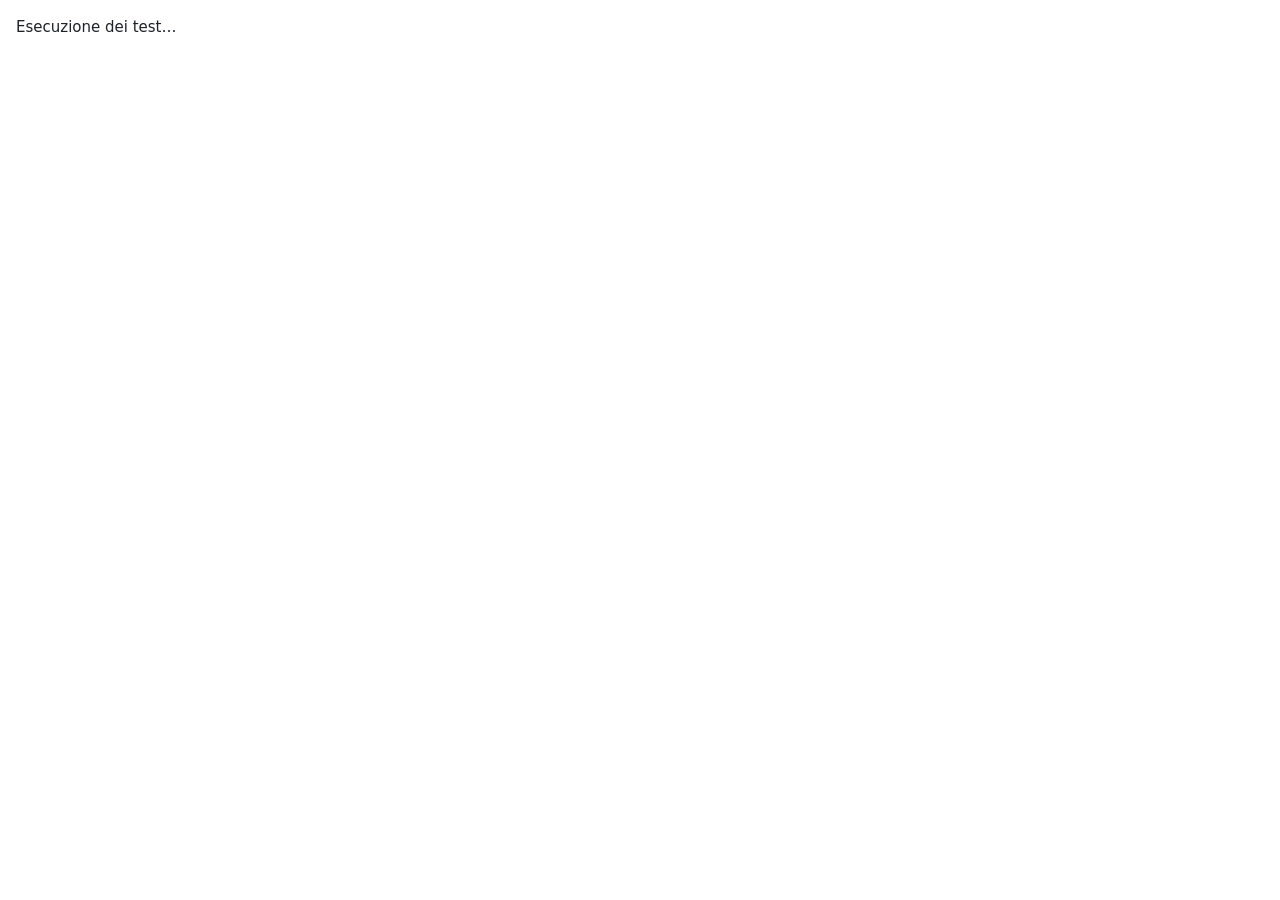
==== tests/index.html @ bf32a1ec "Aggiunge lettura del codice ISO Fanuc per il tornio con allarmi di sintassi 1001-1013 e test" ====
<!DOCTYPE html>
<html lang="it">
<head>
  <meta charset="utf-8">
  <meta name="viewport" content="width=device-width, initial-scale=1">
  <title>Test Toleranza0</title>
  <style>
    body { font: 15px/1.5 system-ui, sans-serif; margin: 16px; background: #fff; color: #1c2329; }
    ul { list-style: none; padding: 0; }
    .ok { color: #1a7f37; }
    .fail { color: #c62828; }
    code { color: #1c2329; }
  </style>
</head>
<body>
  <div id="results">Esecuzione dei test…</div>
  <script type="module">
    import { run } from './runner.js';
    import './parser.test.js';
    import { registerExampleTests } from './examples.test.js';

    const list = await (await fetch('../examples/index.json')).json();
    const examples = await Promise.all(list.map(async ({ file }) => ({
      file,
      text: await (await fetch(`../examples/${file}`)).text()
    })));
    registerExampleTests(examples);
    run(document.getElementById('results'));
  </script>
</body>
</html>
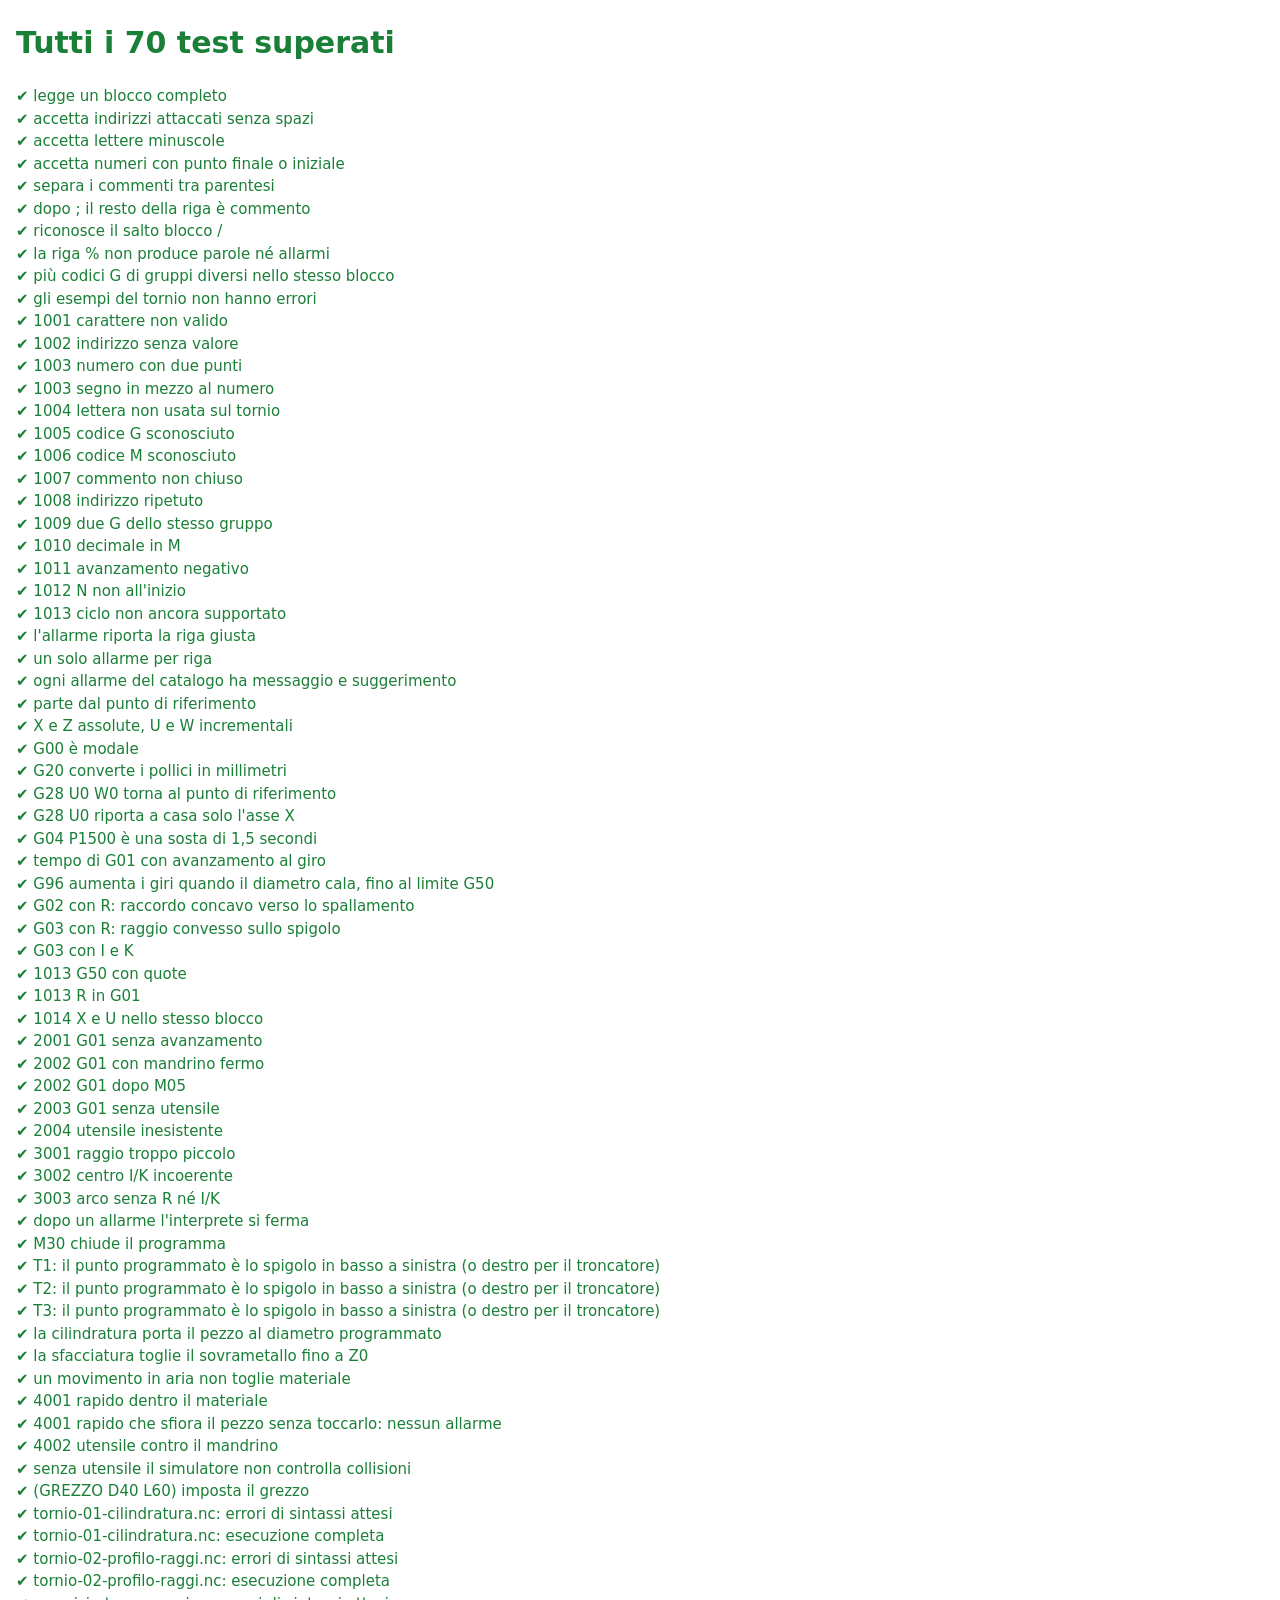
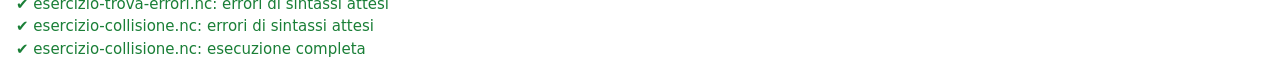
==== commit ed9be7dc: "Aggiorna gli esempi con il grezzo, aggiunge l'esercizio sulla collisione e prova tutti gli esempi pe" ====
--- a/tests/index.html
+++ b/tests/index.html
@@ -17,6 +17,8 @@
   <script type="module">
     import { run } from './runner.js';
     import './parser.test.js';
+    import './interpreter.test.js';
+    import './simulator.test.js';
     import { registerExampleTests } from './examples.test.js';
 
     const list = await (await fetch('../examples/index.json')).json();
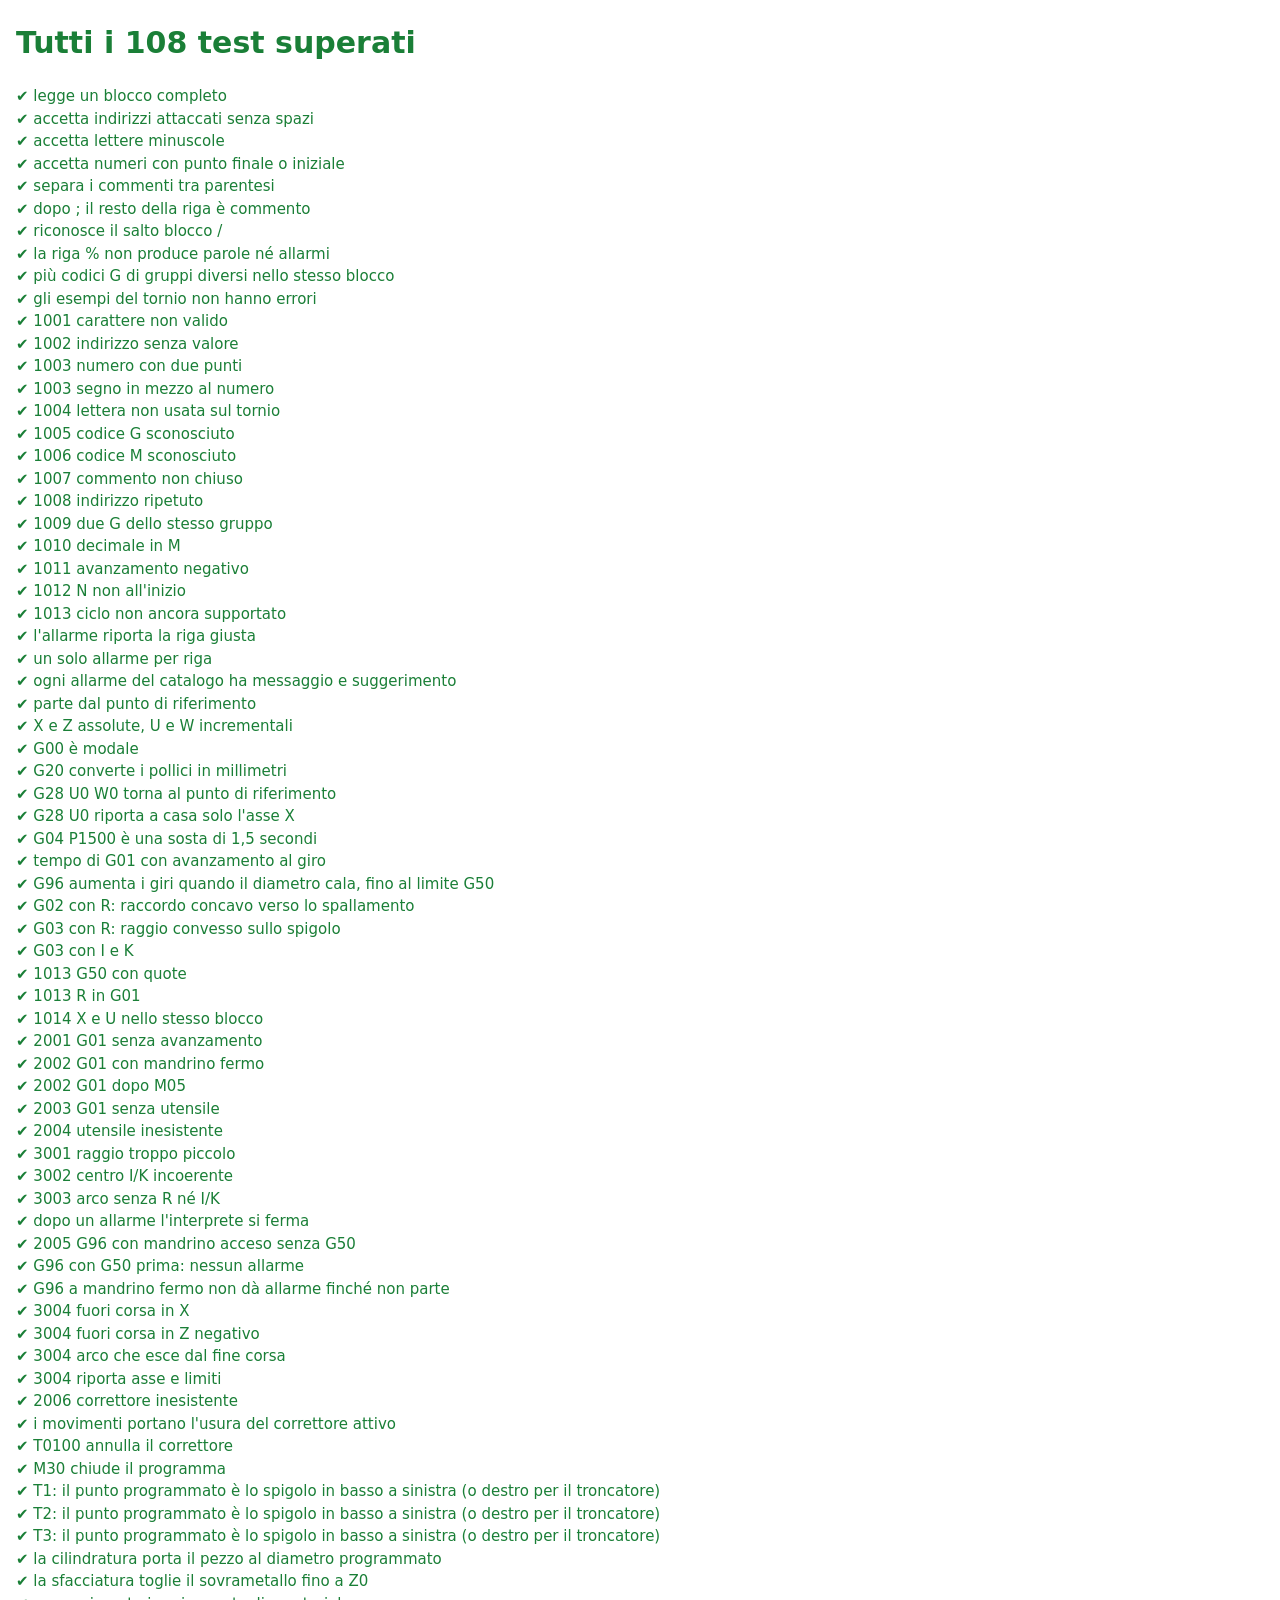
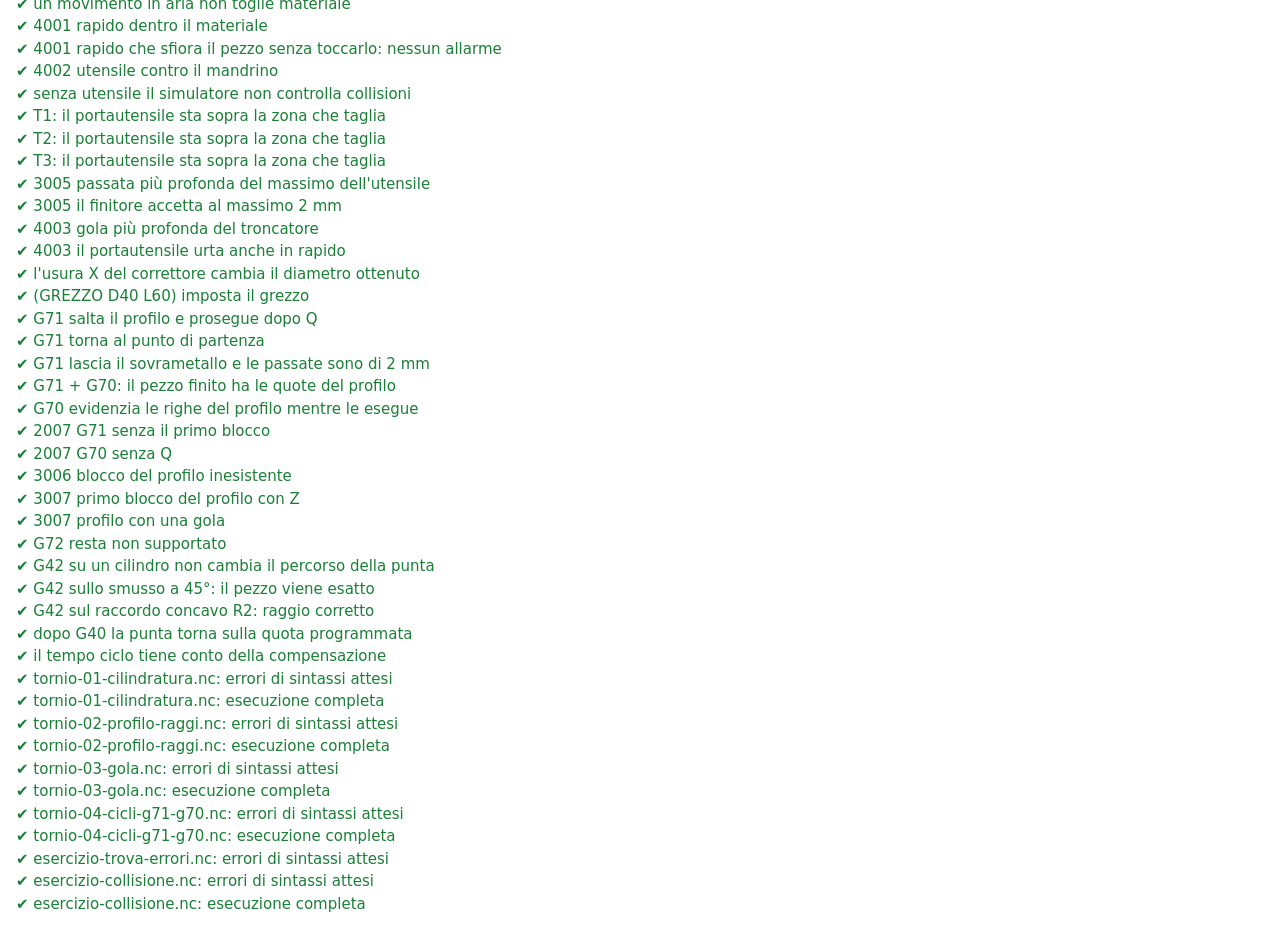
==== commit cd0388bf: "Aggiunge l'esempio con G71, G70 e G42 e i test di cicli e compensazione" ====
--- a/tests/index.html
+++ b/tests/index.html
@@ -19,6 +19,7 @@
     import './parser.test.js';
     import './interpreter.test.js';
     import './simulator.test.js';
+    import './cycles.test.js';
     import { registerExampleTests } from './examples.test.js';
 
     const list = await (await fetch('../examples/index.json')).json();
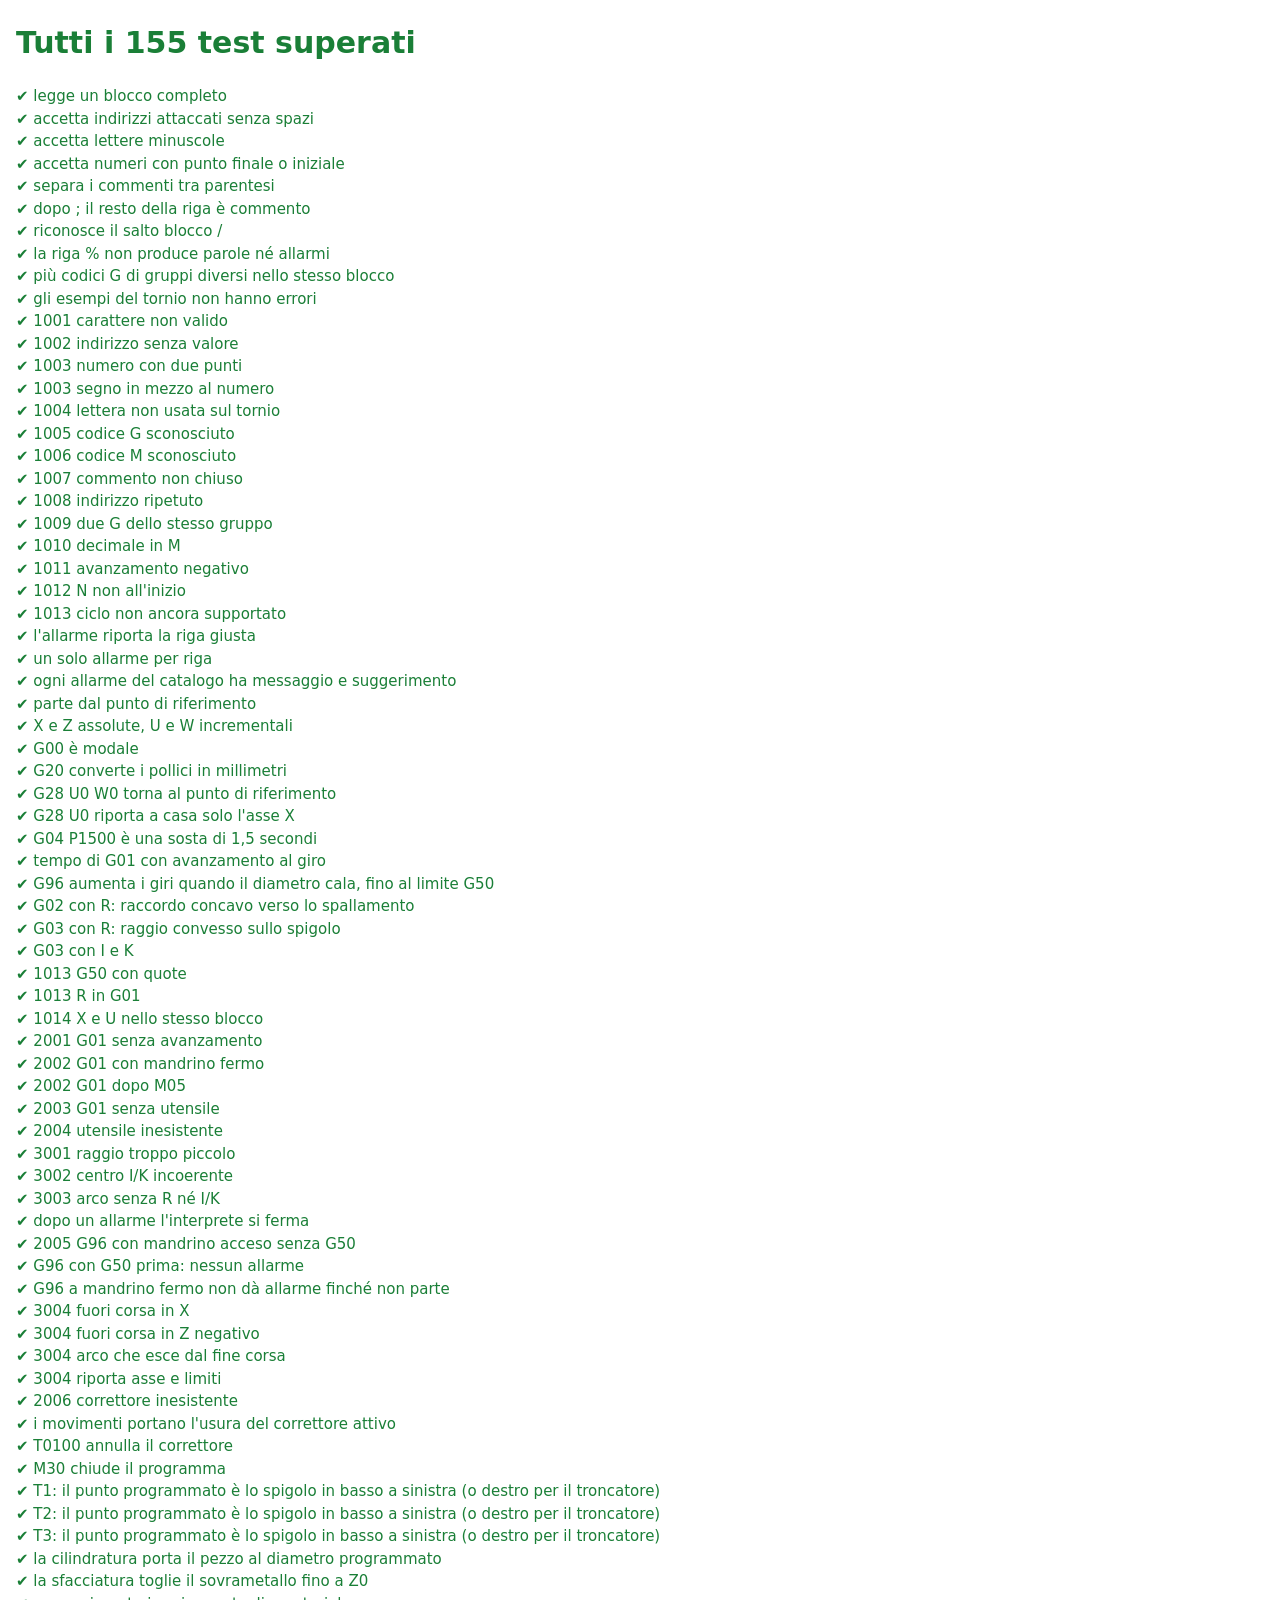
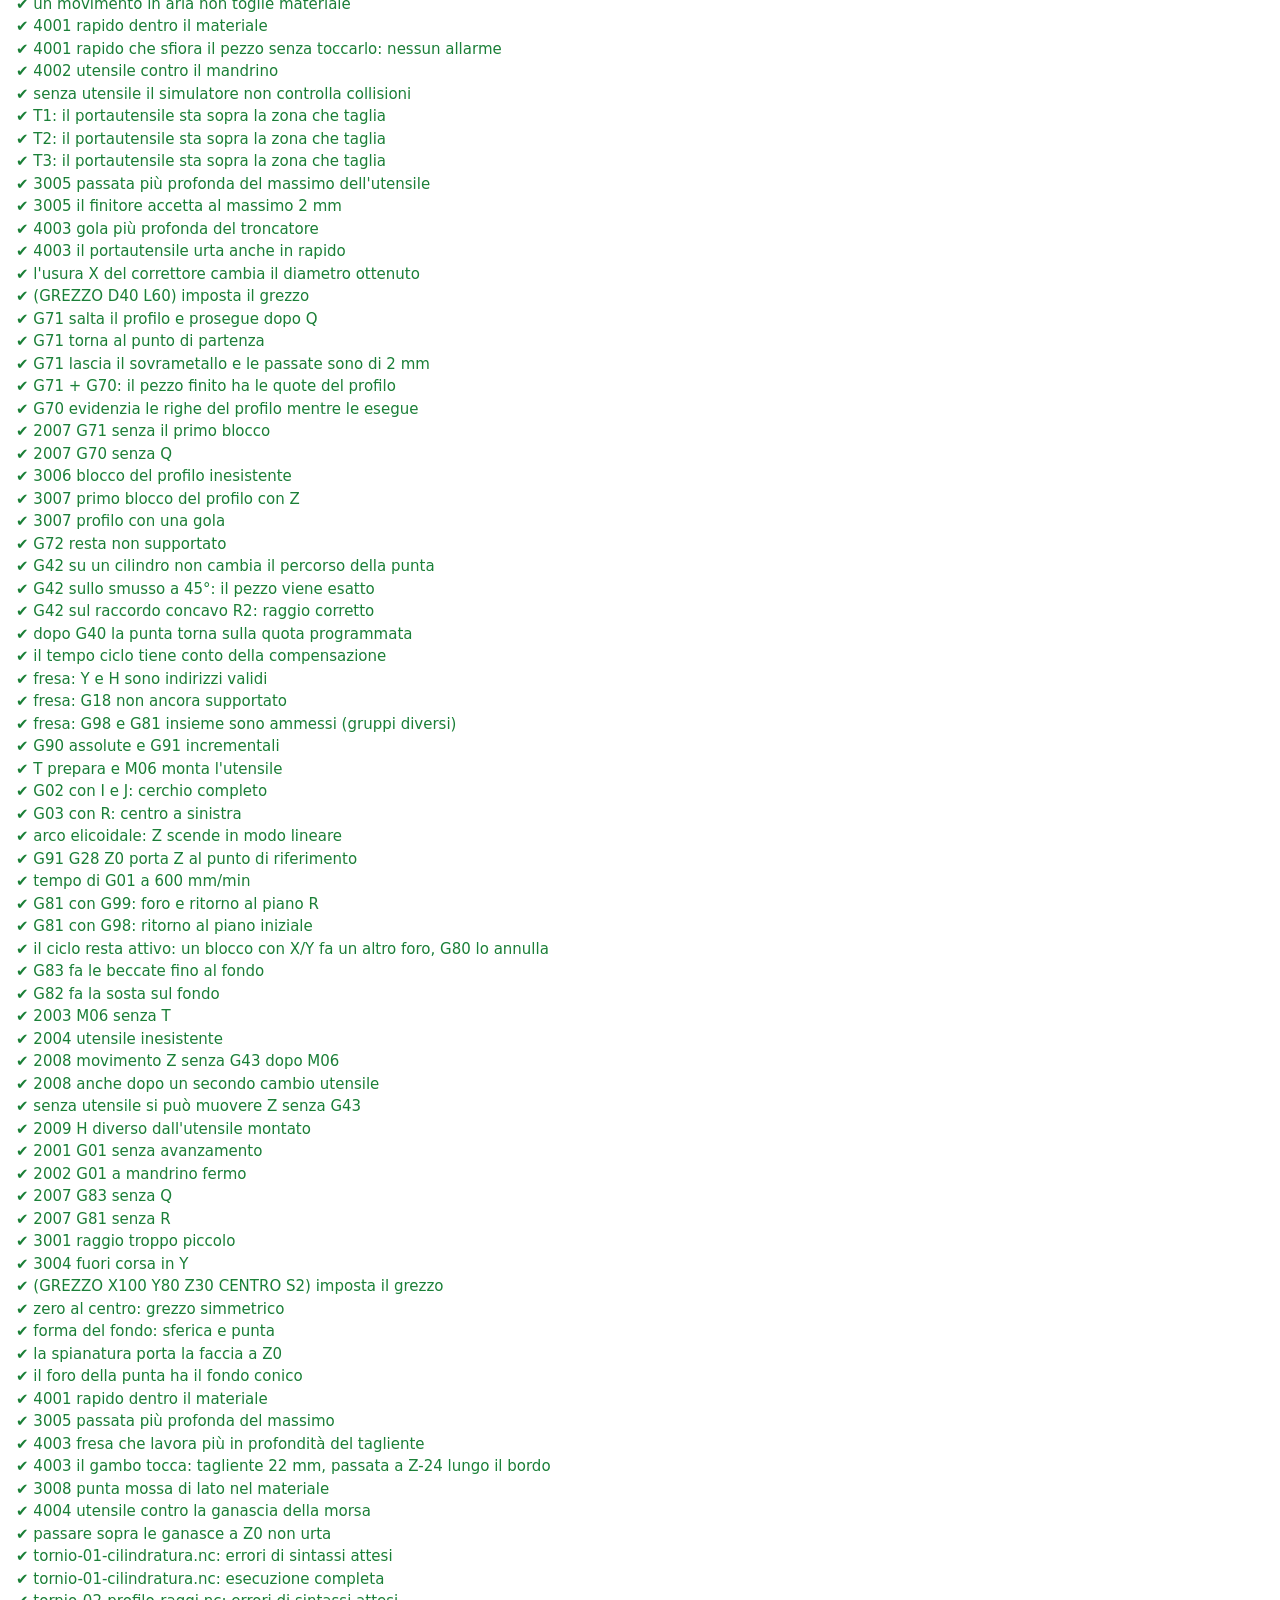
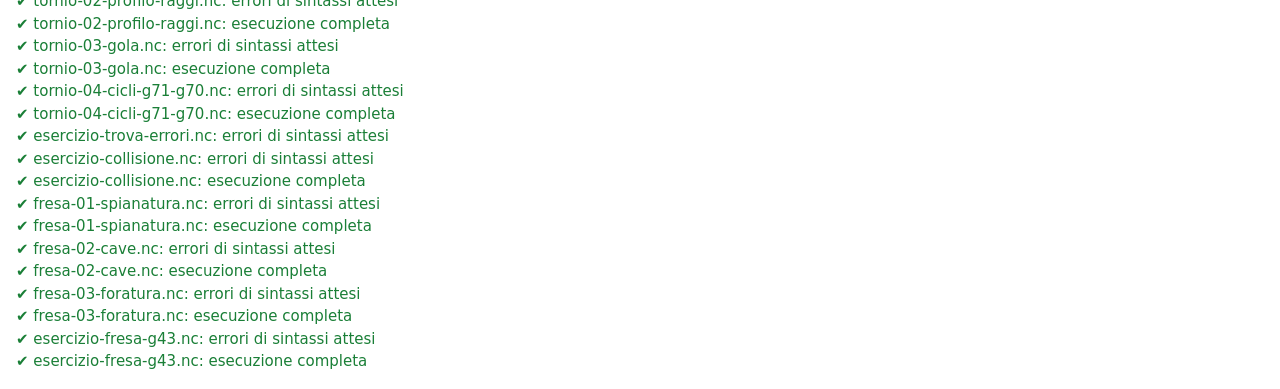
==== commit 3c29a372: "Aggiunge interprete e simulatore della fresa con esempi e test - interprete Fanuc serie M: G90/G91, " ====
--- a/tests/index.html
+++ b/tests/index.html
@@ -20,11 +20,13 @@
     import './interpreter.test.js';
     import './simulator.test.js';
     import './cycles.test.js';
+    import './mill.test.js';
     import { registerExampleTests } from './examples.test.js';
 
     const list = await (await fetch('../examples/index.json')).json();
-    const examples = await Promise.all(list.map(async ({ file }) => ({
+    const examples = await Promise.all(list.map(async ({ file, machine }) => ({
       file,
+      machine,
       text: await (await fetch(`../examples/${file}`)).text()
     })));
     registerExampleTests(examples);
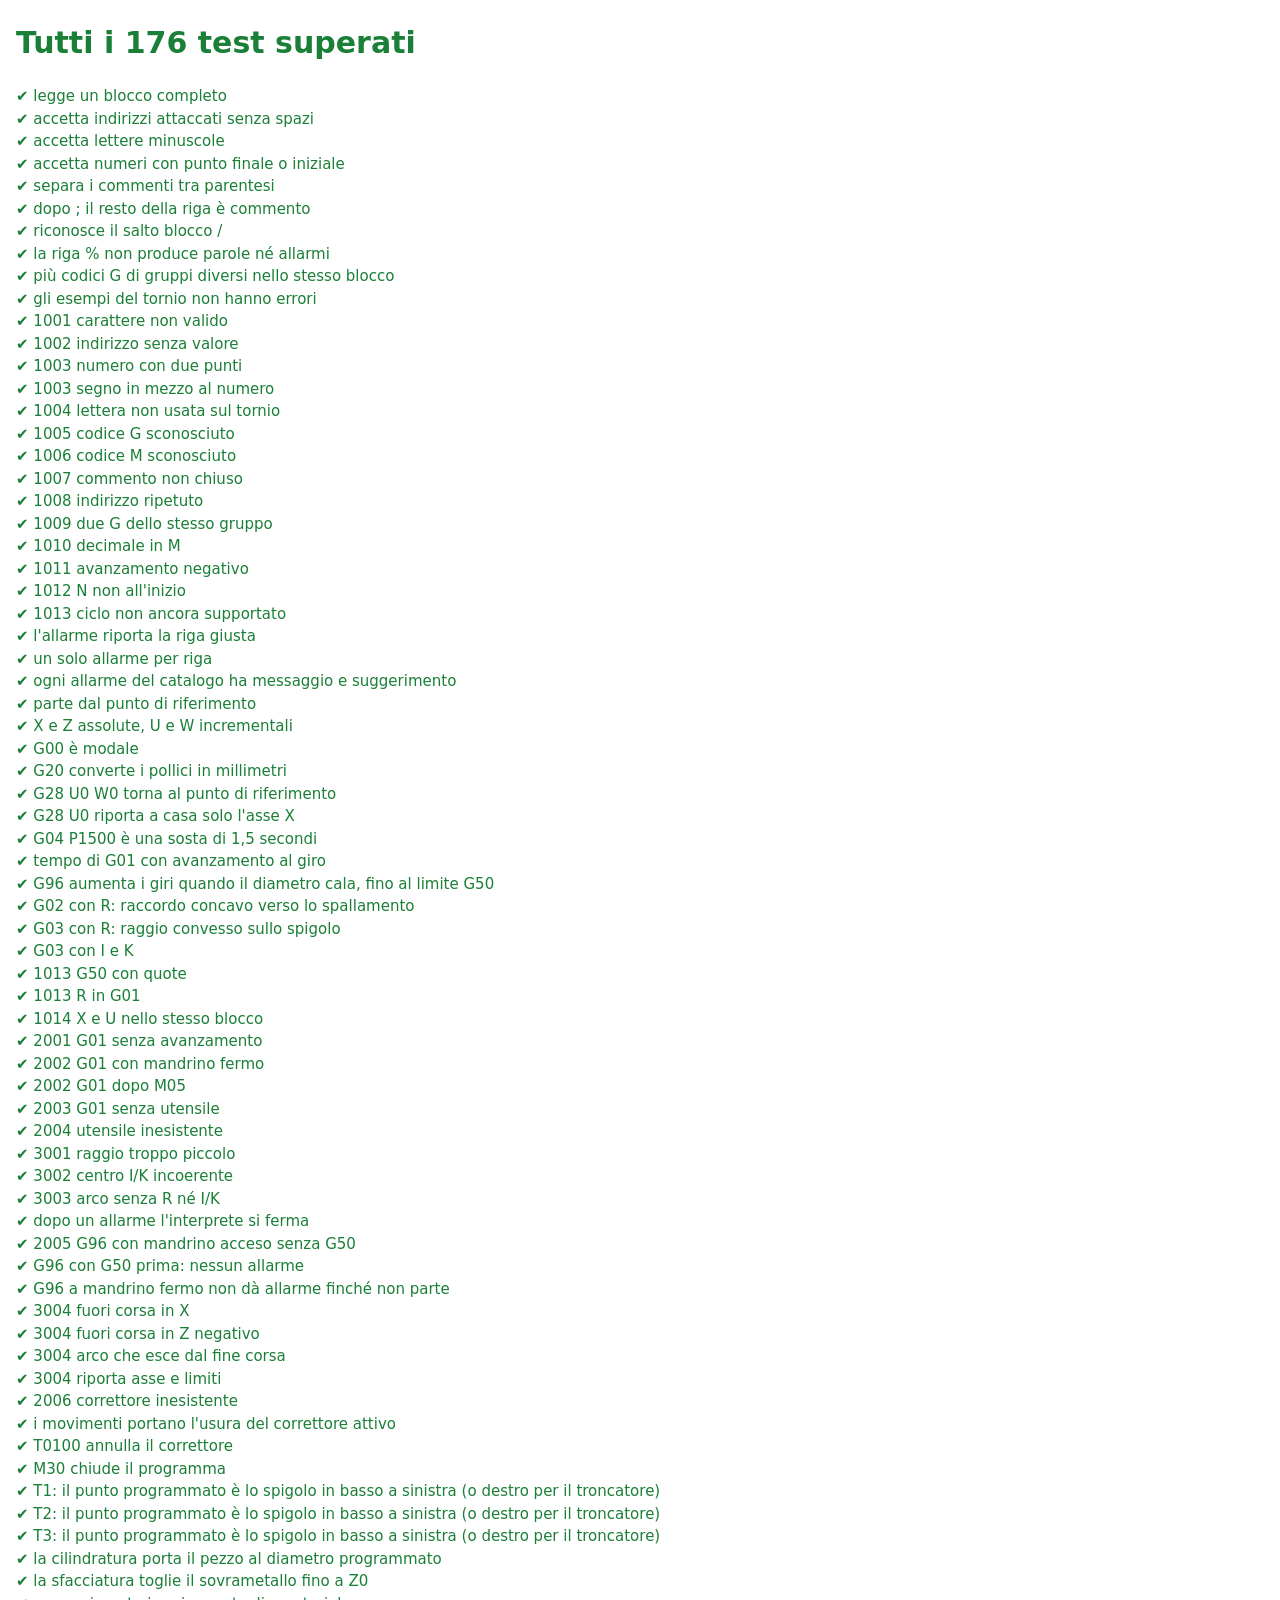
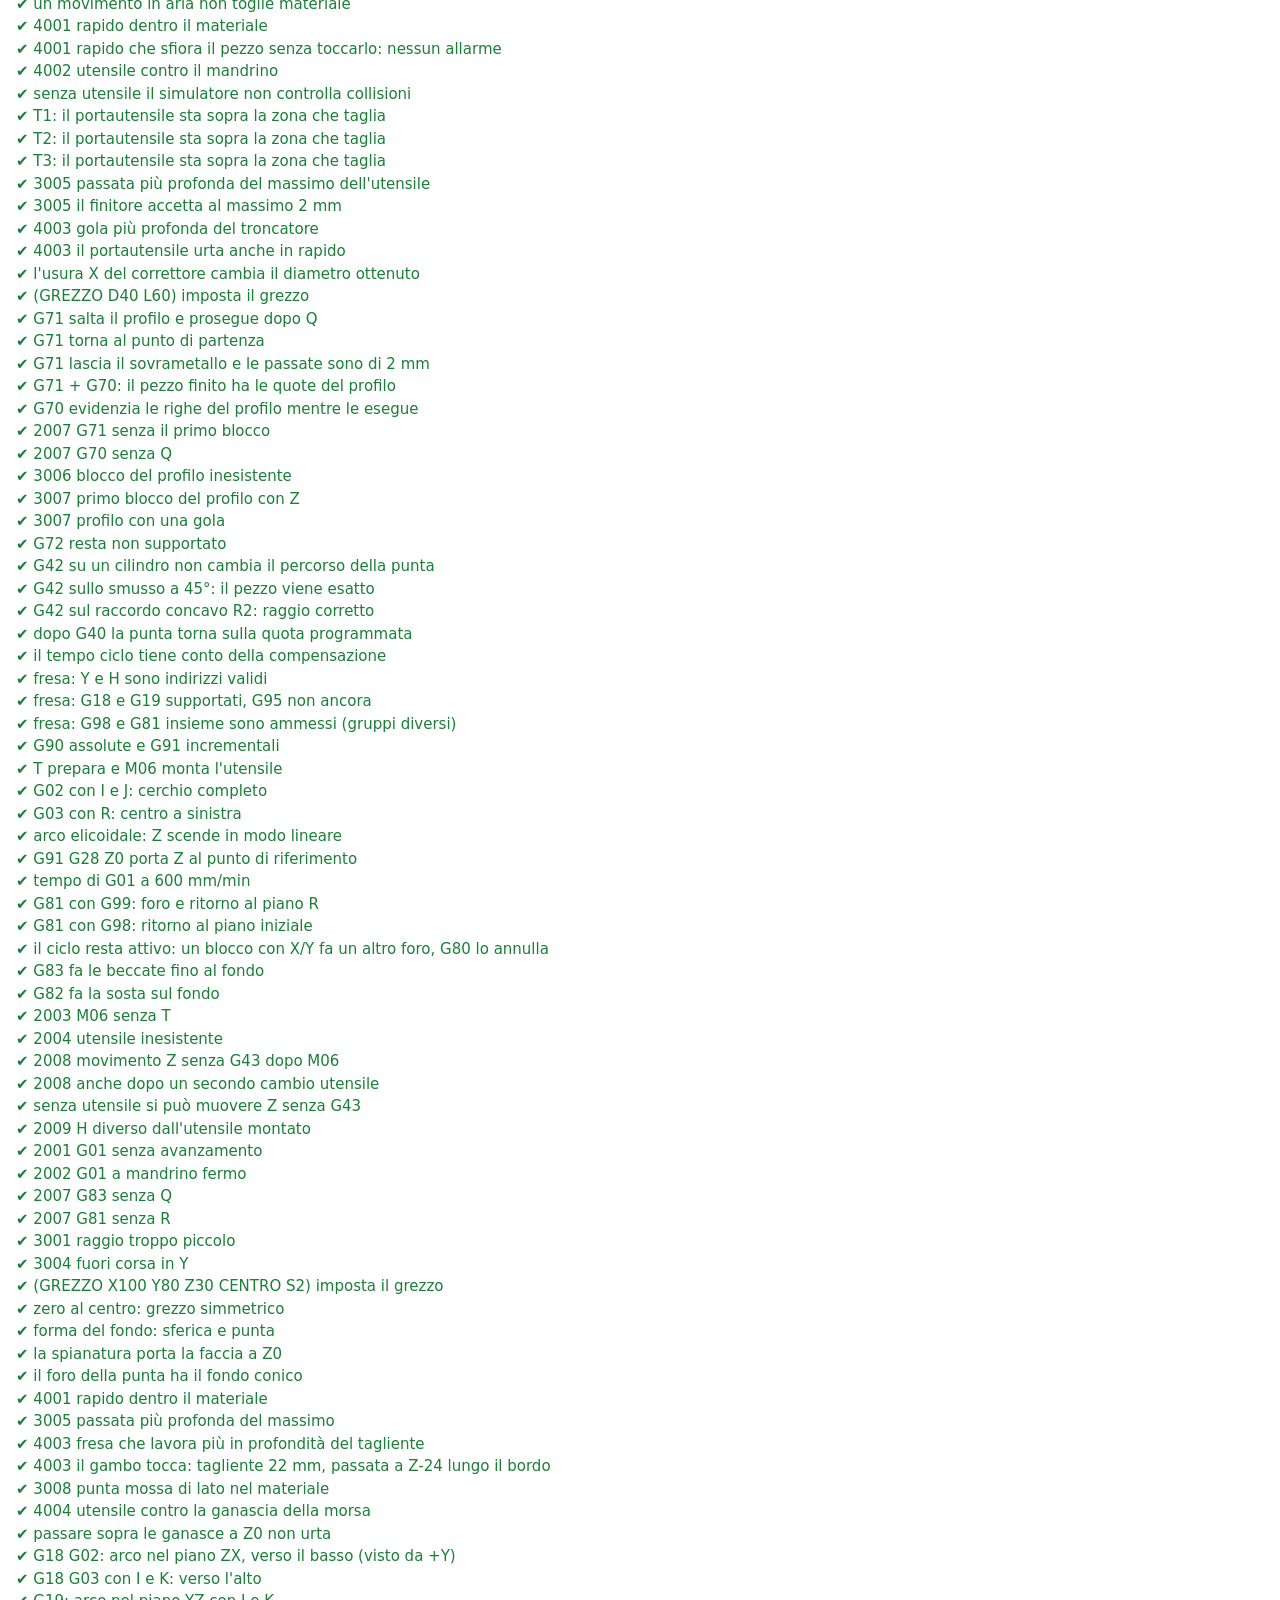
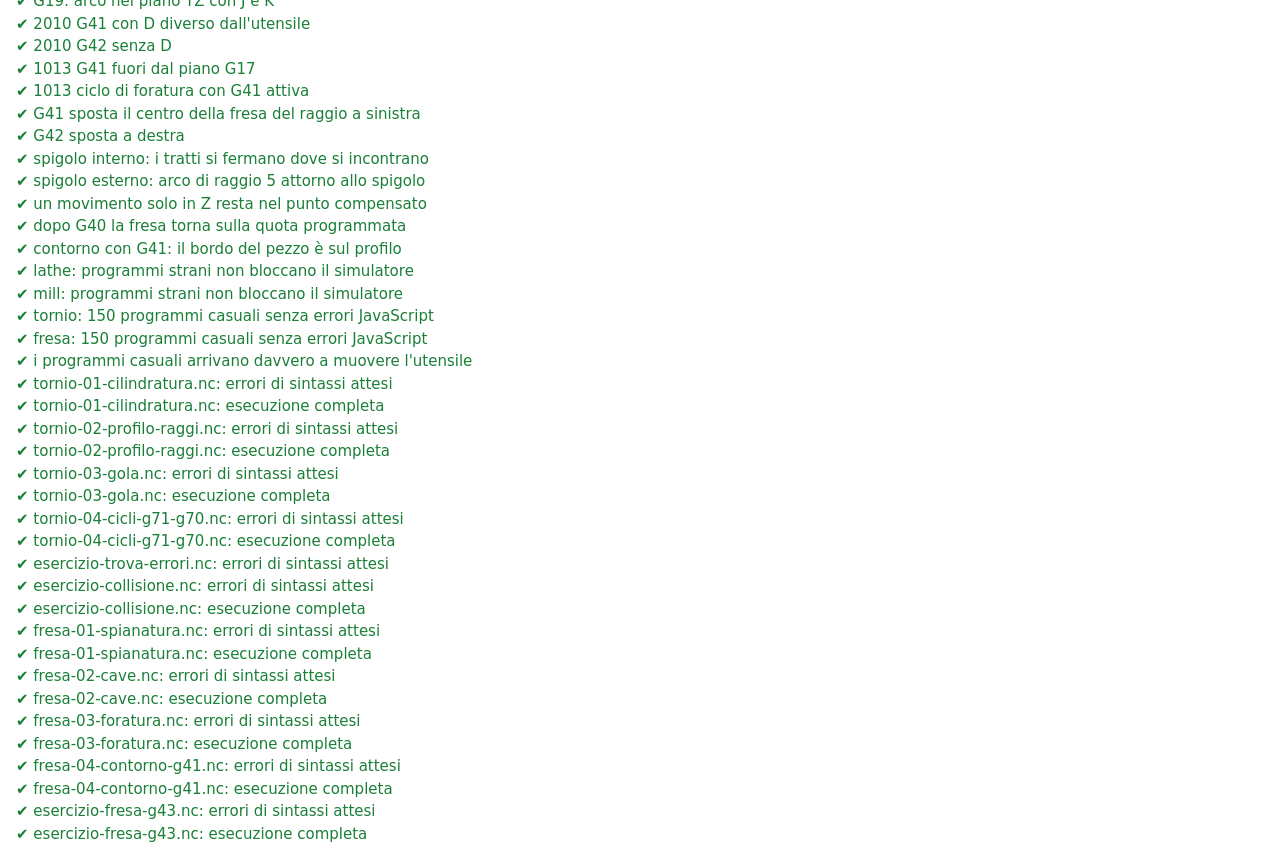
==== commit 8e9ef0a7: "Aggiunge i test di robustezza con programmi strani e casuali Nessun programma, per quanto sbagliato," ====
--- a/tests/index.html
+++ b/tests/index.html
@@ -21,6 +21,7 @@
     import './simulator.test.js';
     import './cycles.test.js';
     import './mill.test.js';
+    import './robustness.test.js';
     import { registerExampleTests } from './examples.test.js';
 
     const list = await (await fetch('../examples/index.json')).json();
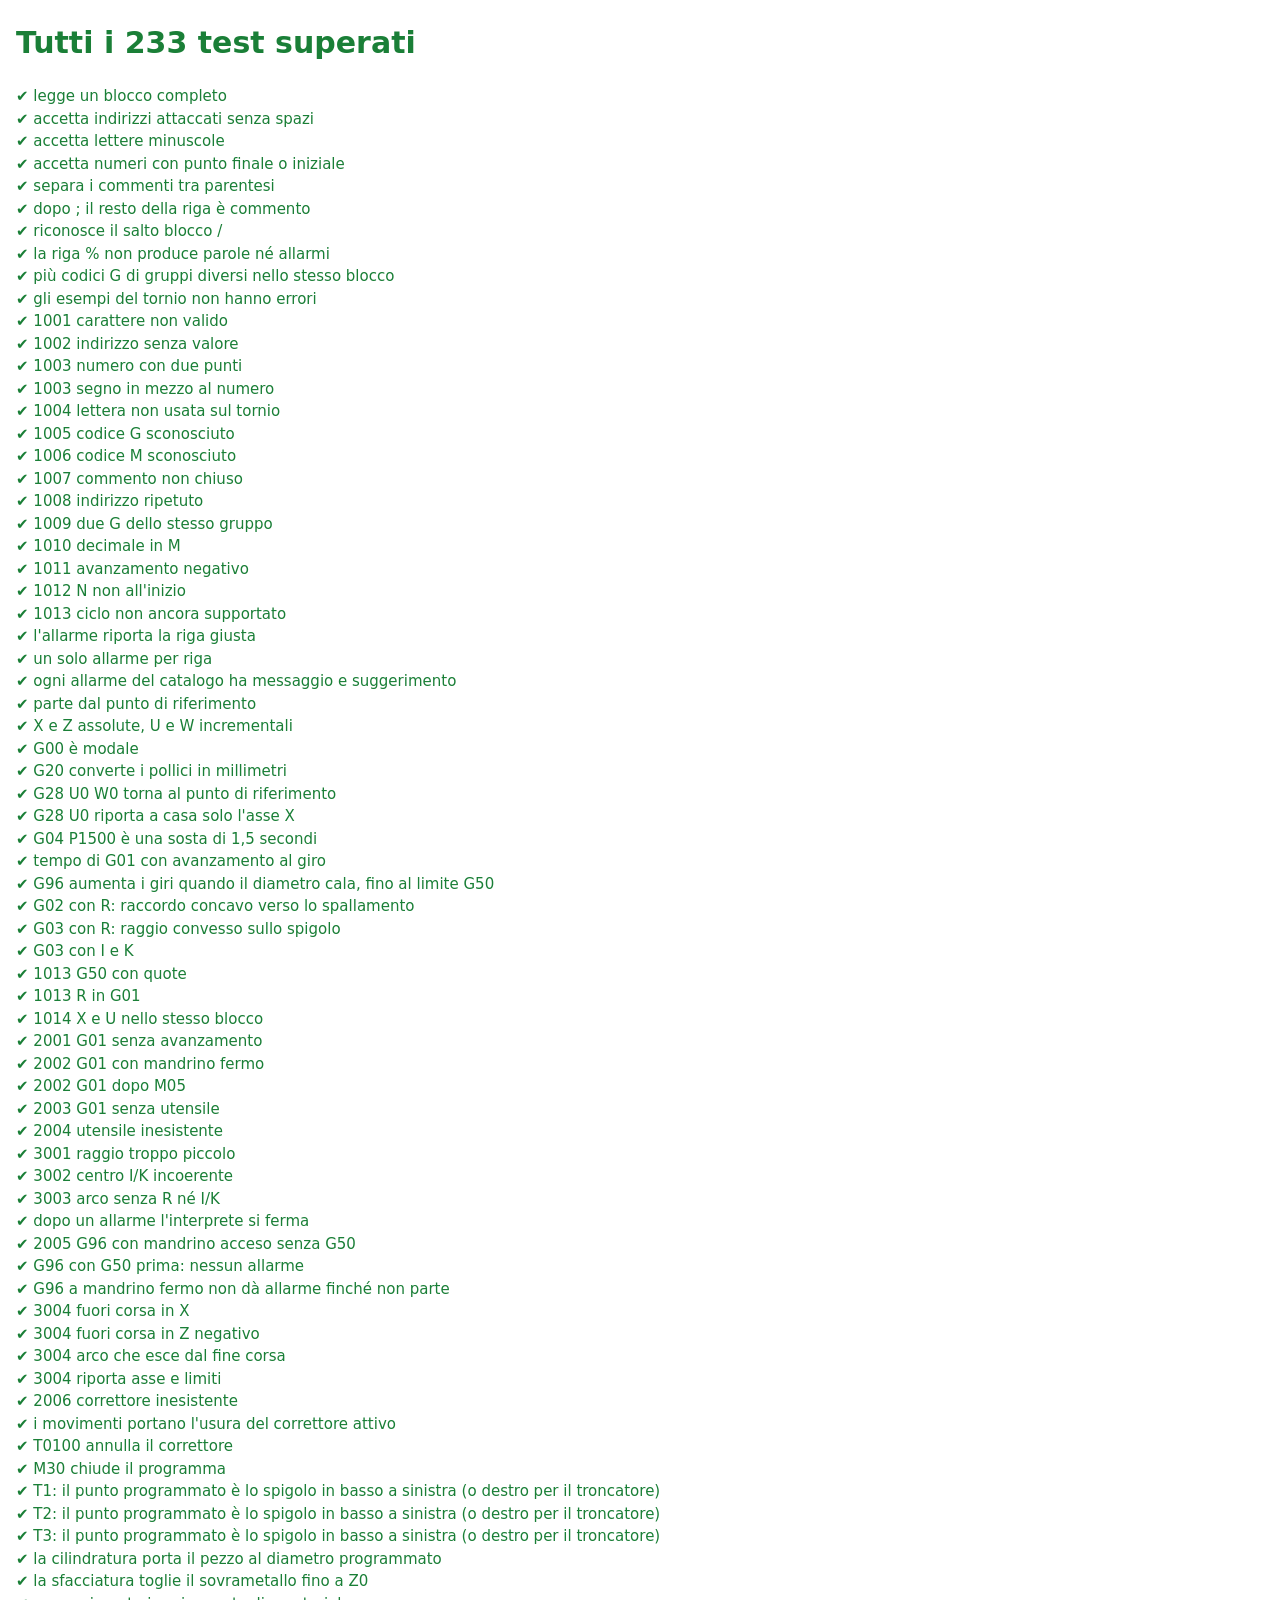
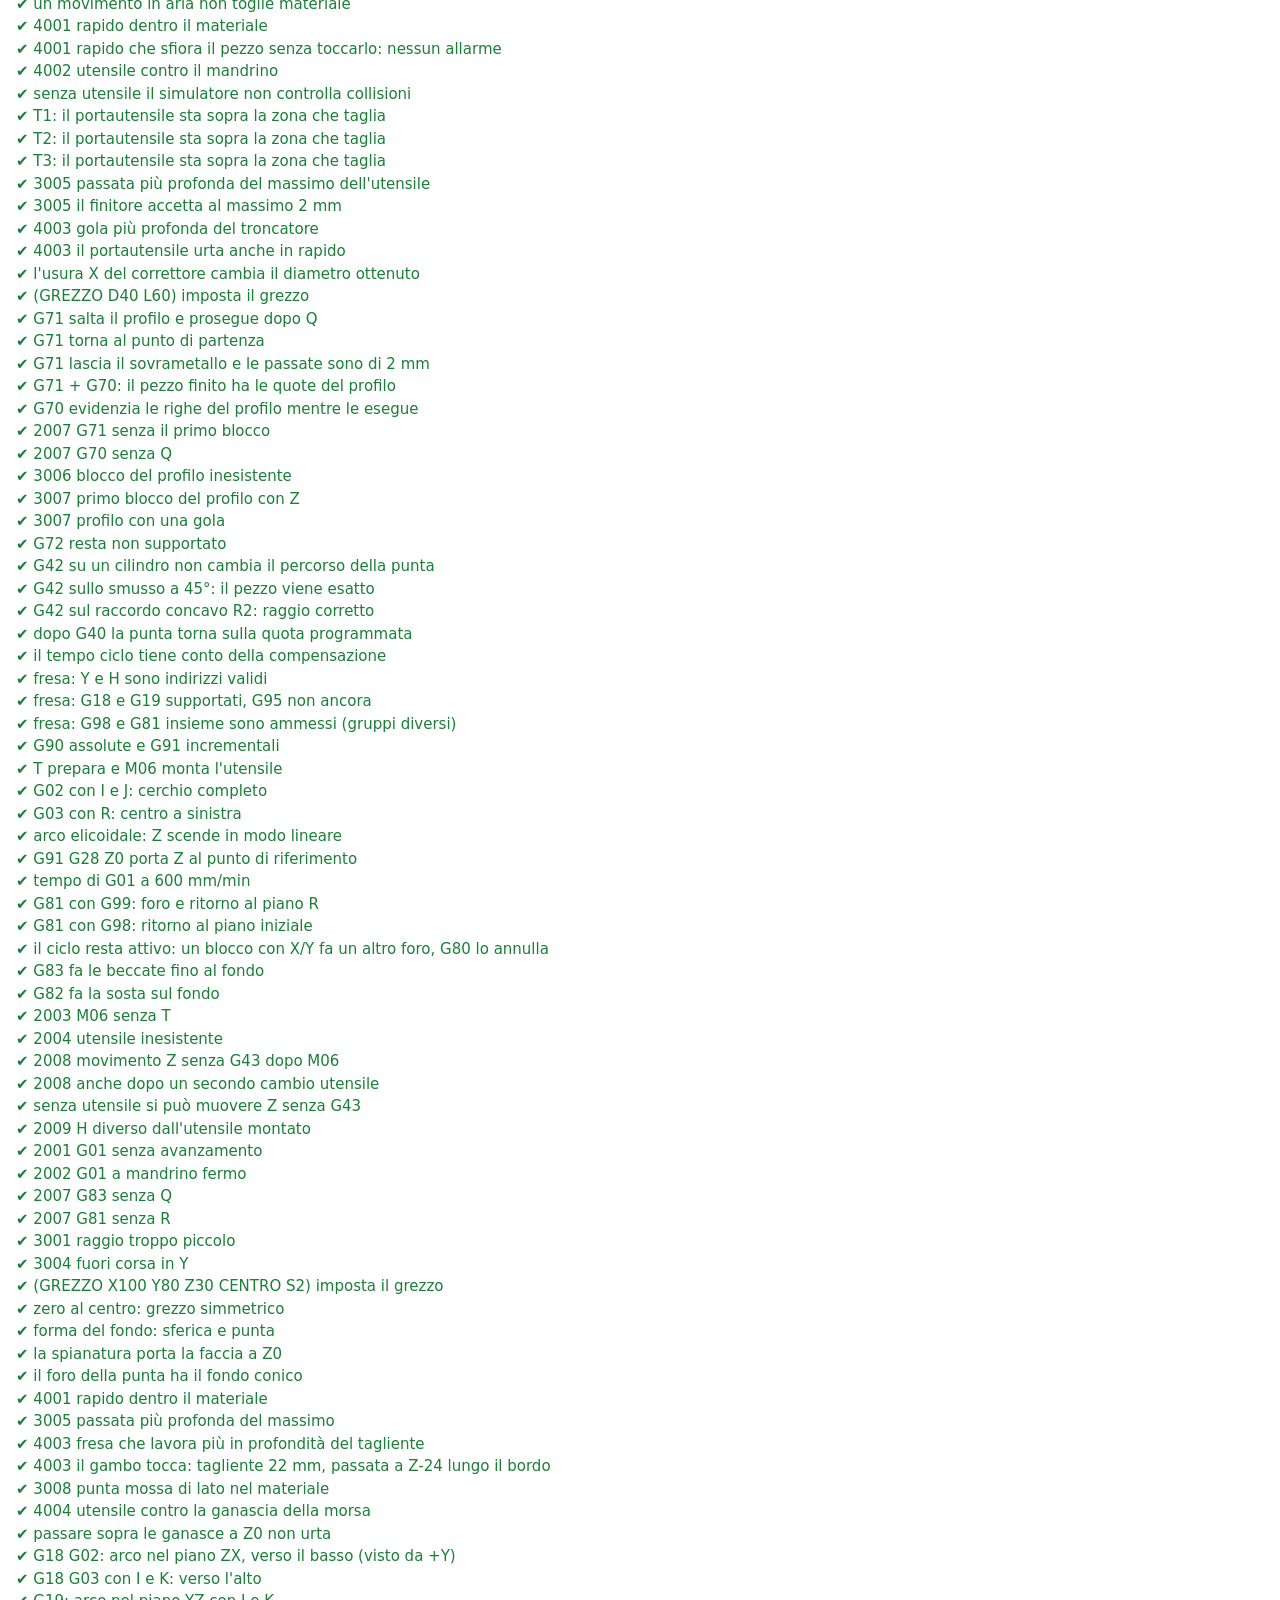
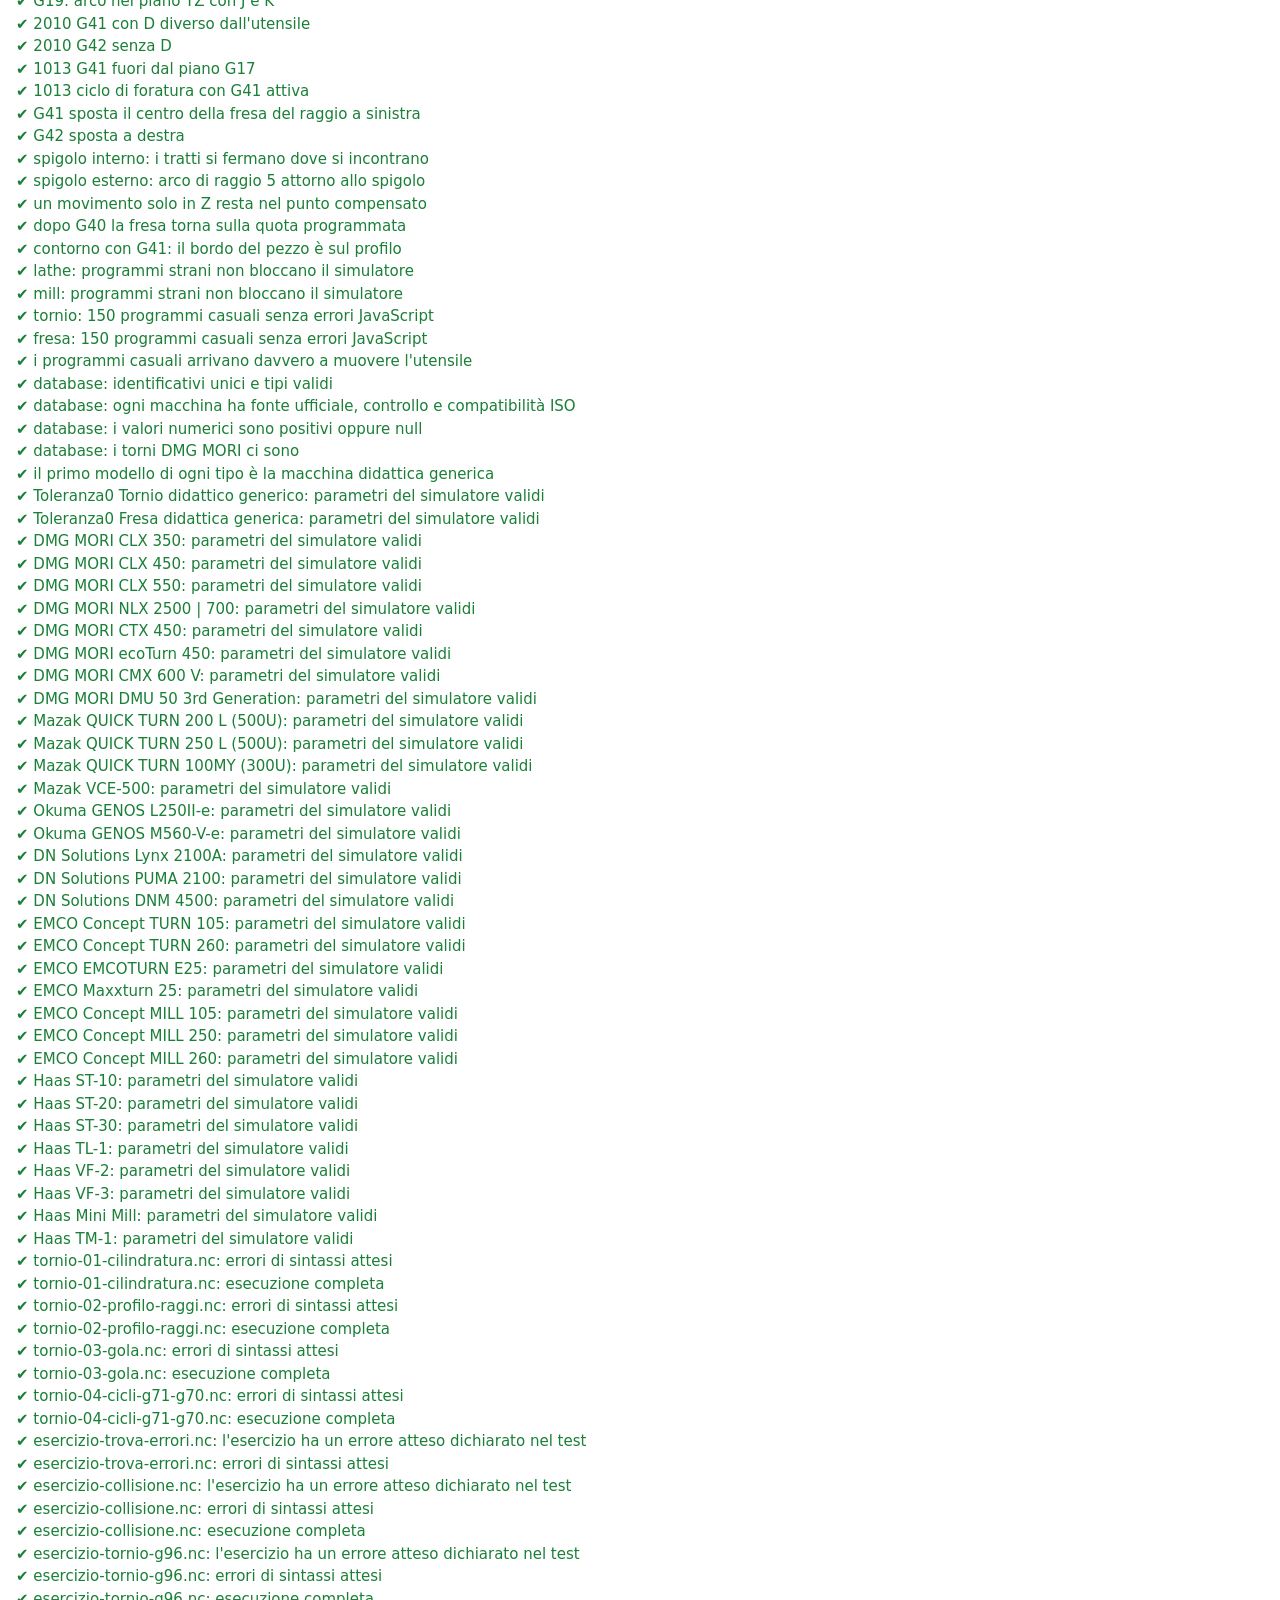
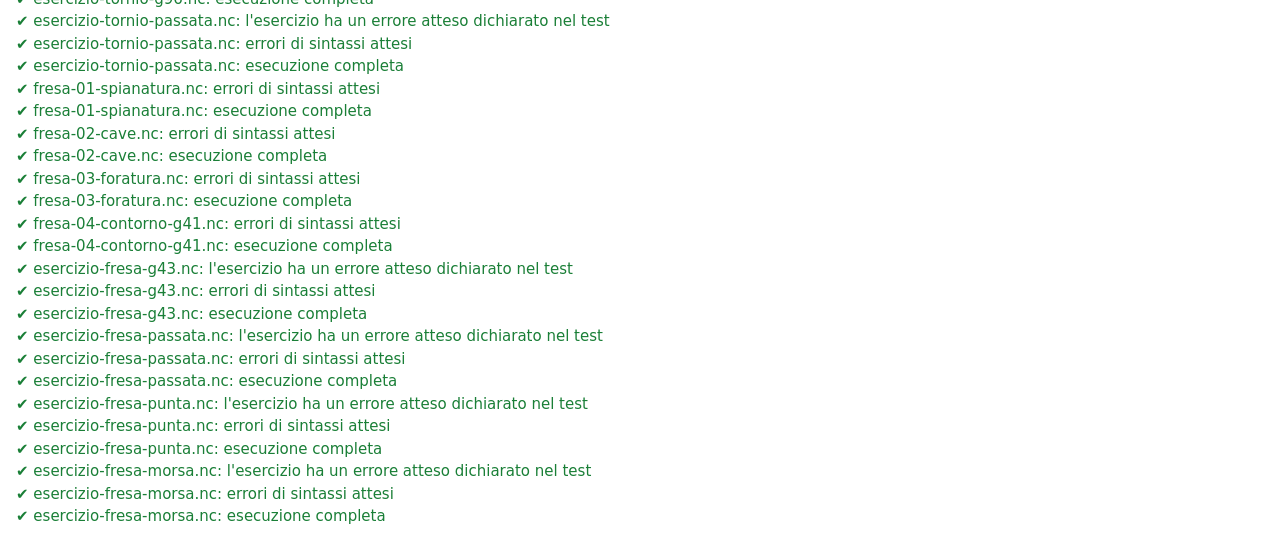
==== commit 80fc05be: "Aggiunge il database delle macchine utensili 32 modelli reali (20 torni, 12 frese) di DMG MORI, Haas" ====
--- a/tests/index.html
+++ b/tests/index.html
@@ -22,6 +22,7 @@
     import './cycles.test.js';
     import './mill.test.js';
     import './robustness.test.js';
+    import './catalog.test.js';
     import { registerExampleTests } from './examples.test.js';
 
     const list = await (await fetch('../examples/index.json')).json();
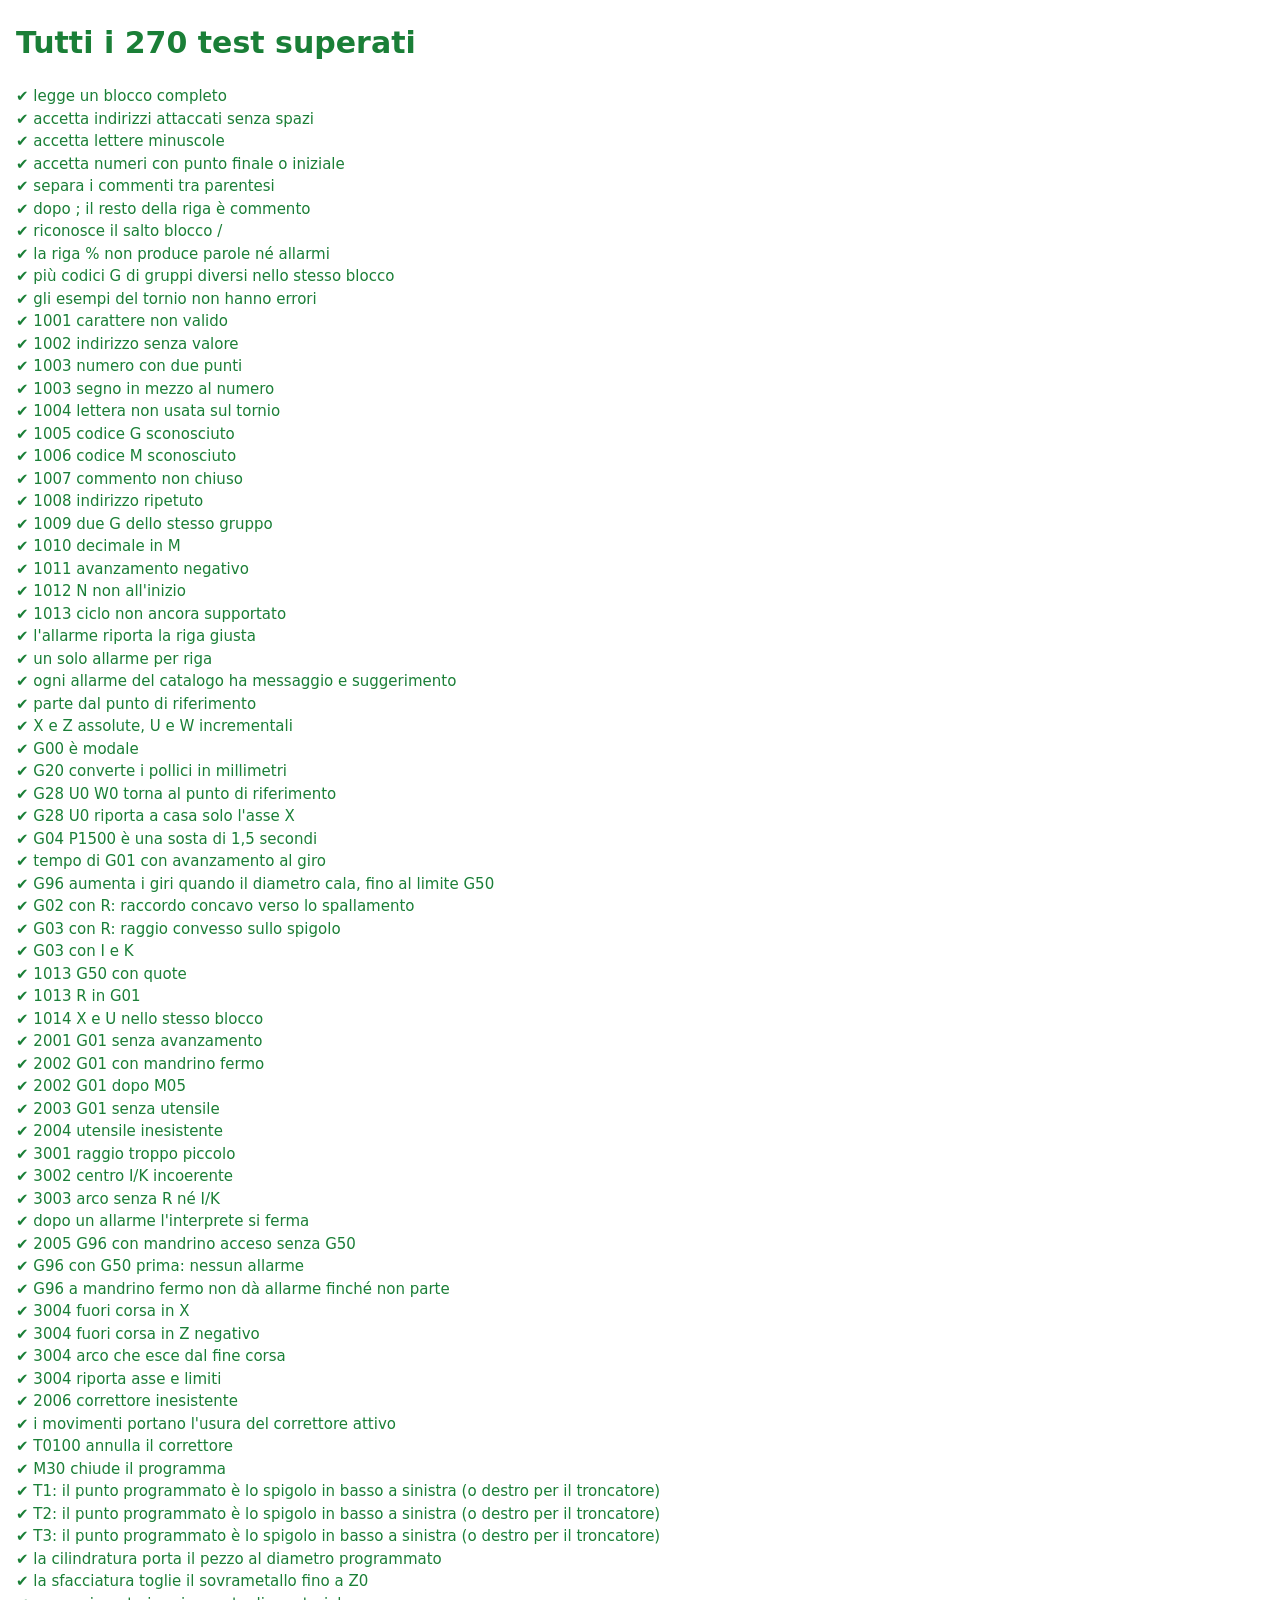
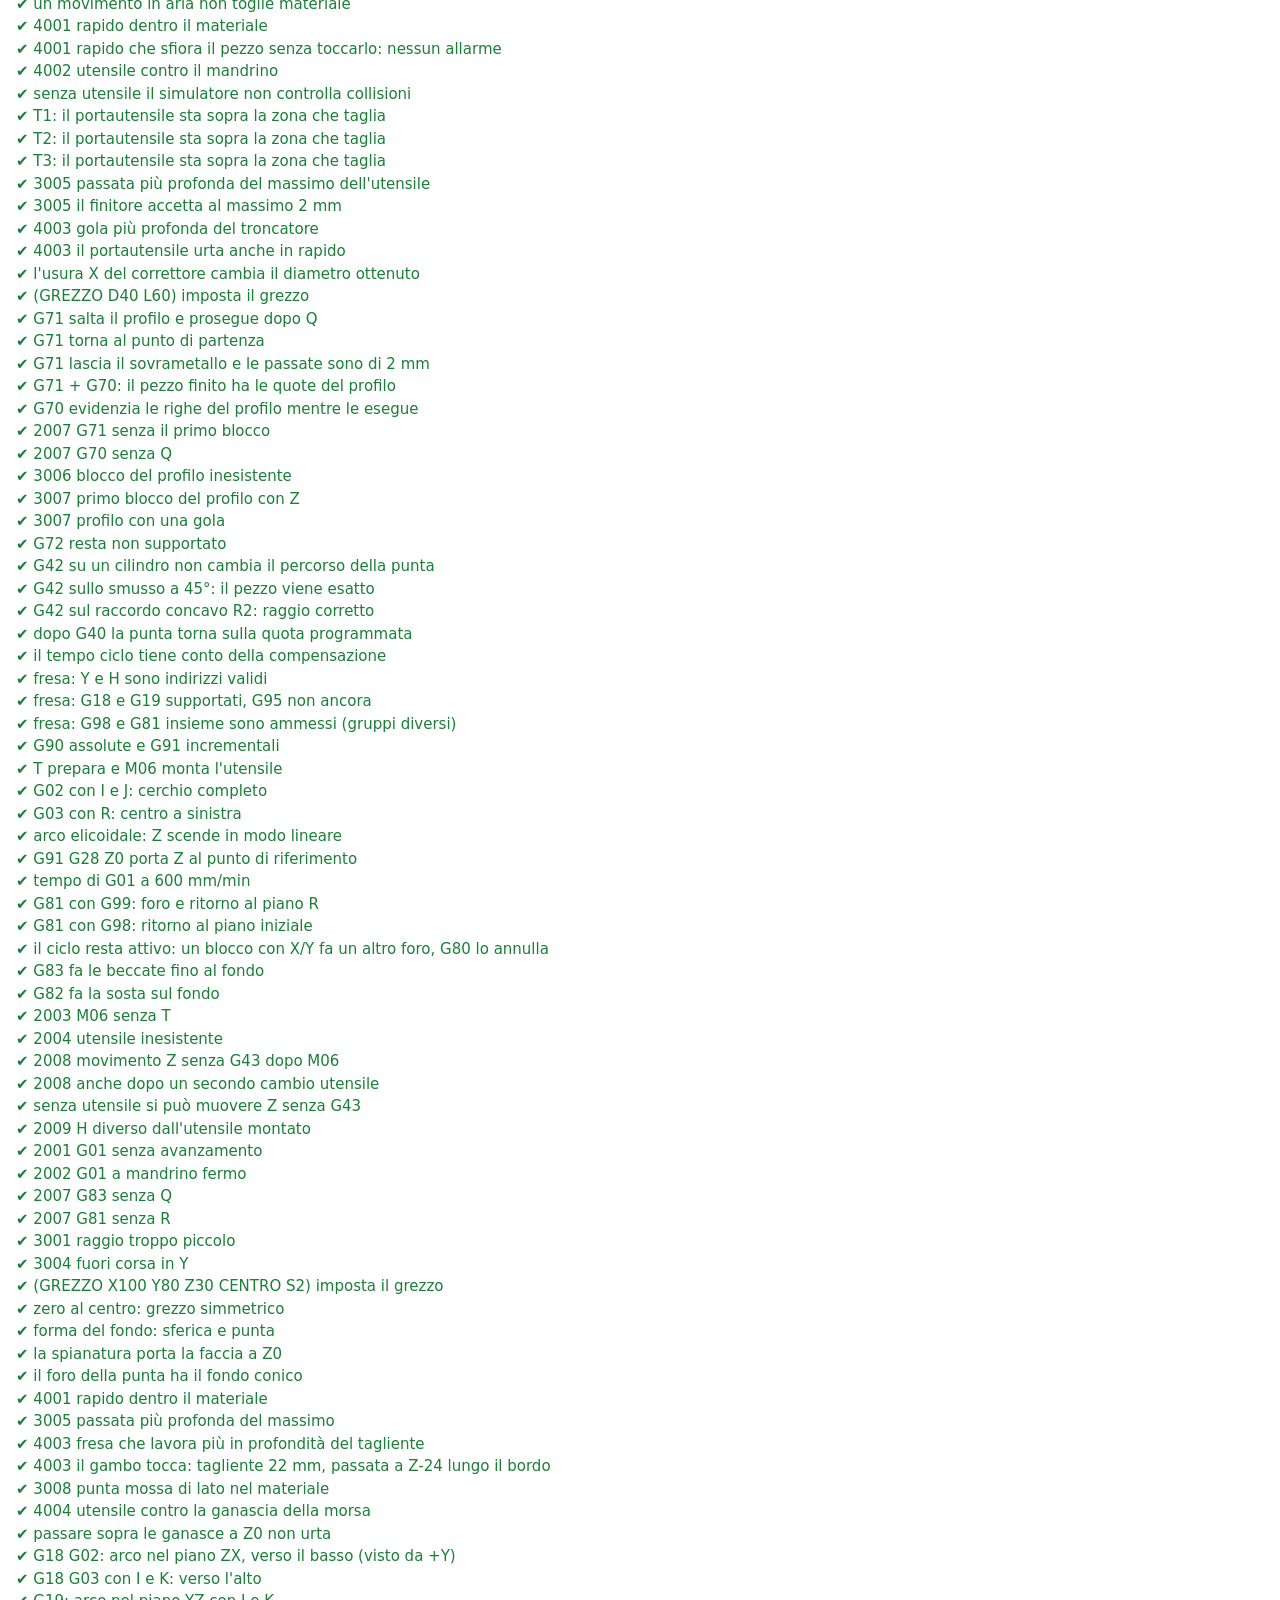
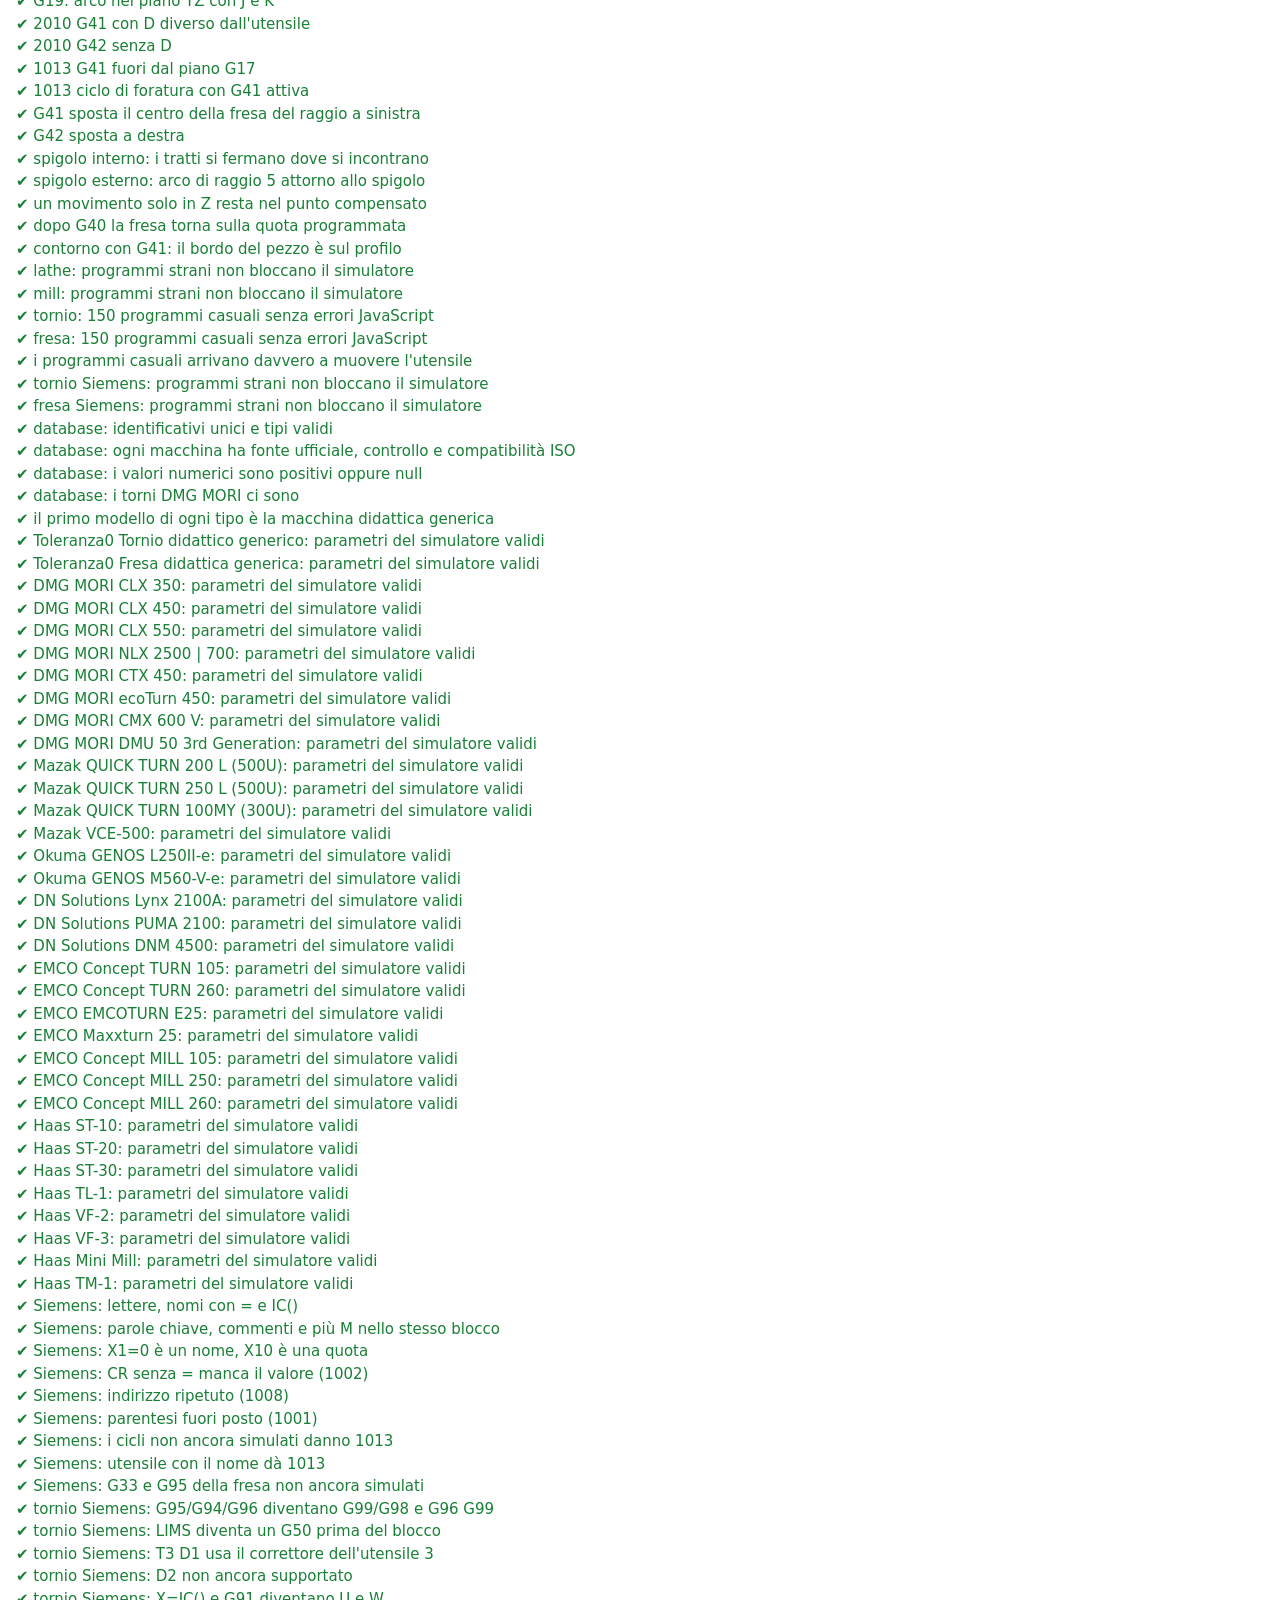
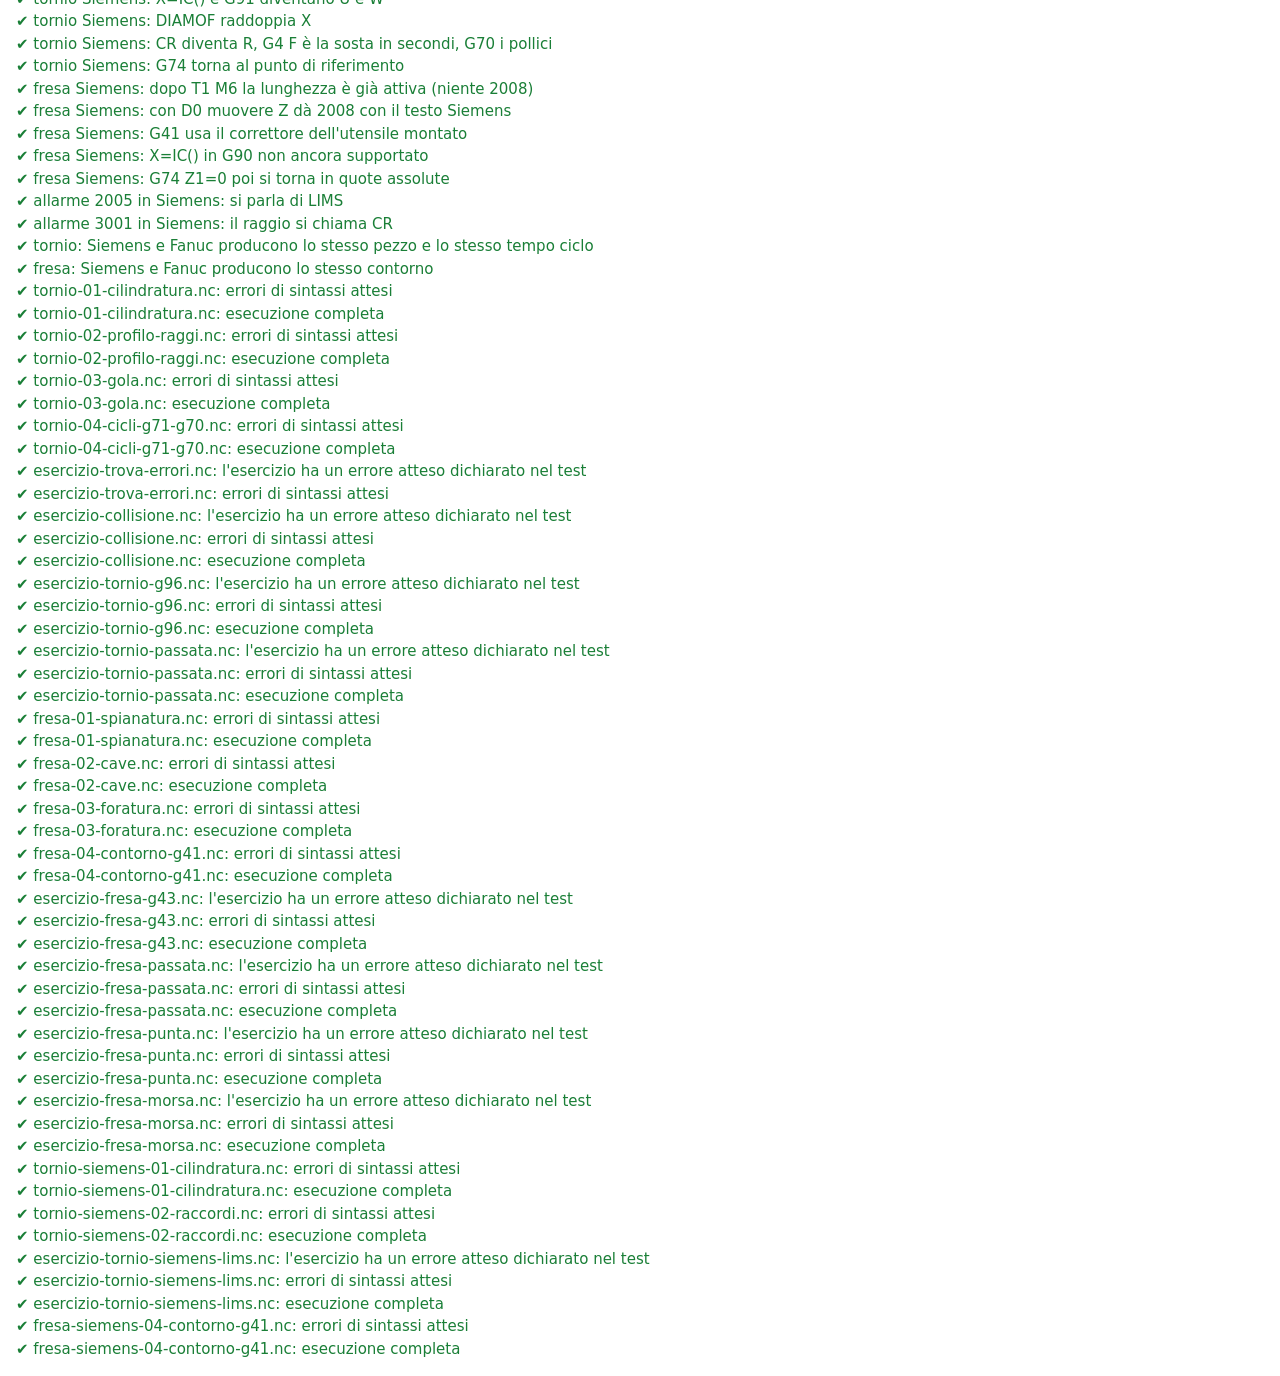
==== commit 19020642: "Aggiunge esempi e test del linguaggio Siemens Esempi Siemens per tornio e fresa ed esercizio su LIMS" ====
--- a/tests/index.html
+++ b/tests/index.html
@@ -23,12 +23,14 @@
     import './mill.test.js';
     import './robustness.test.js';
     import './catalog.test.js';
+    import './siemens.test.js';
     import { registerExampleTests } from './examples.test.js';
 
     const list = await (await fetch('../examples/index.json')).json();
-    const examples = await Promise.all(list.map(async ({ file, machine }) => ({
+    const examples = await Promise.all(list.map(async ({ file, machine, dialect }) => ({
       file,
       machine,
+      dialect,
       text: await (await fetch(`../examples/${file}`)).text()
     })));
     registerExampleTests(examples);
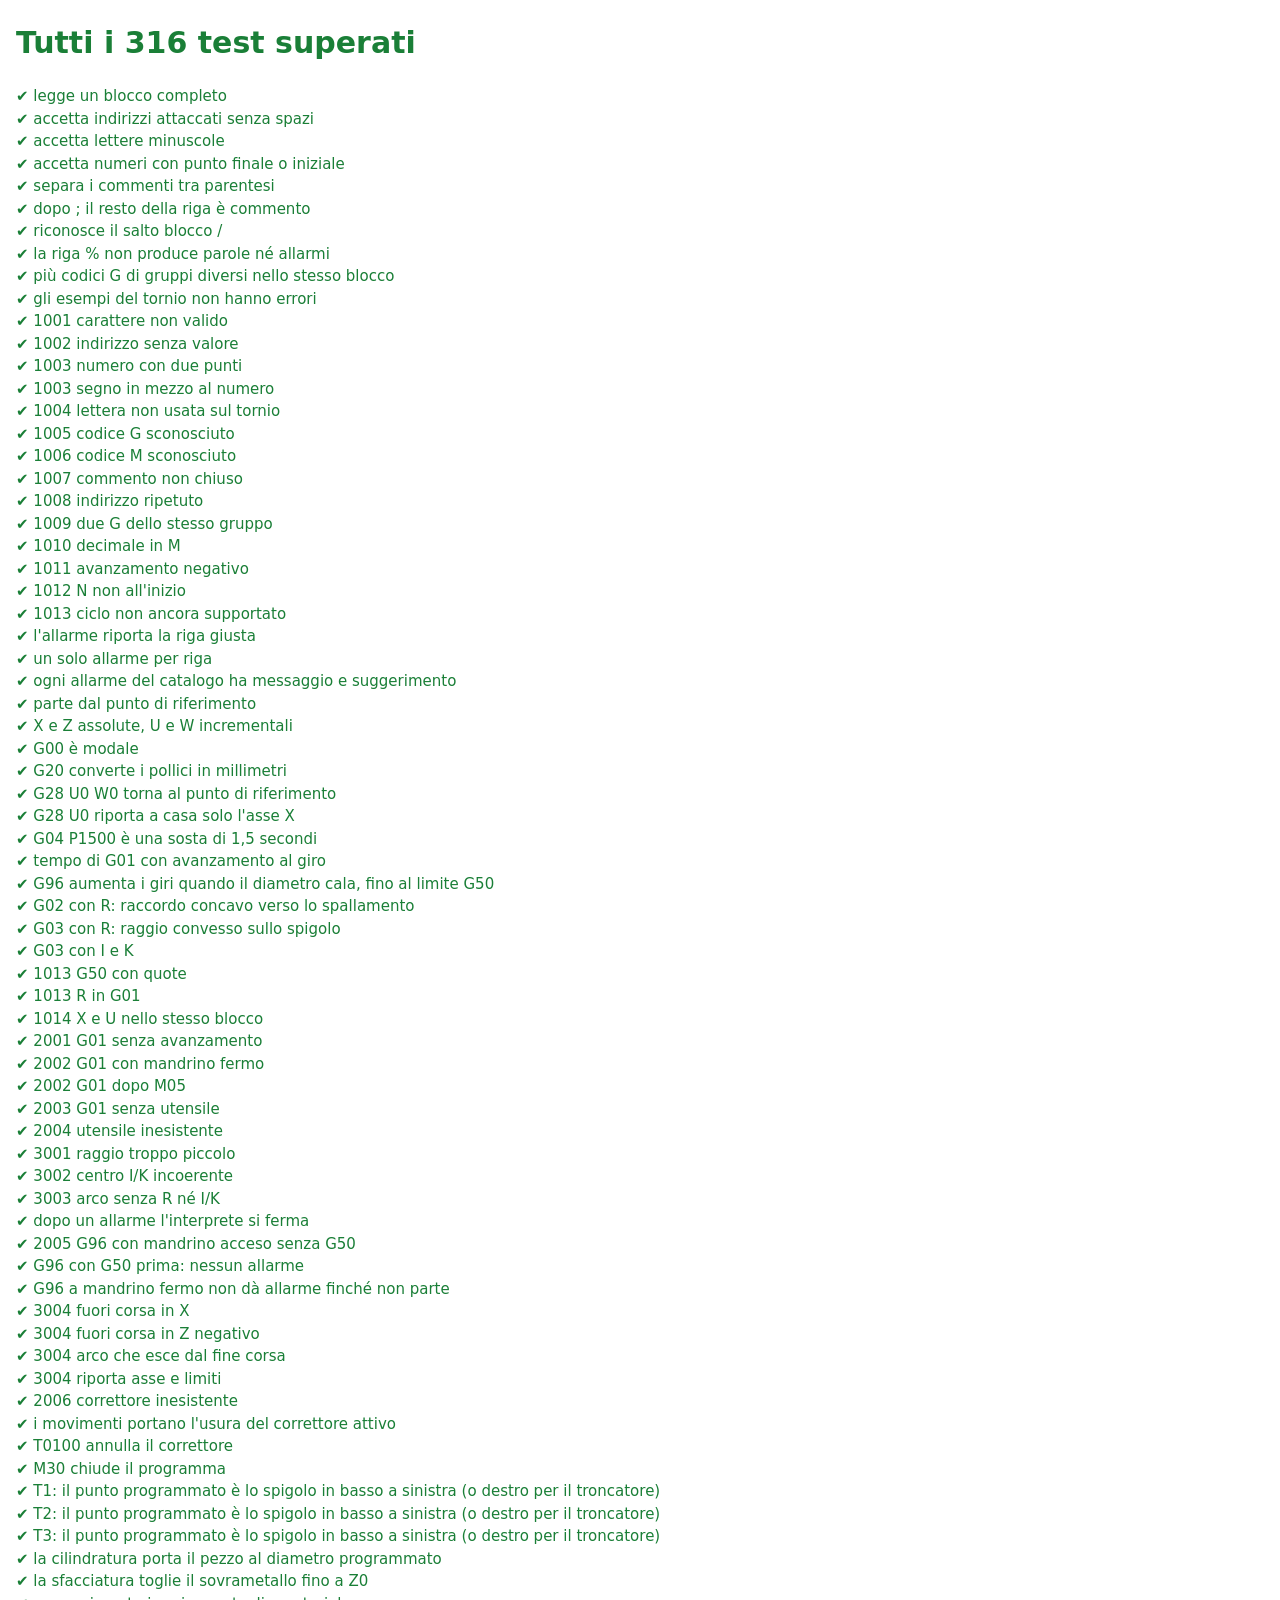
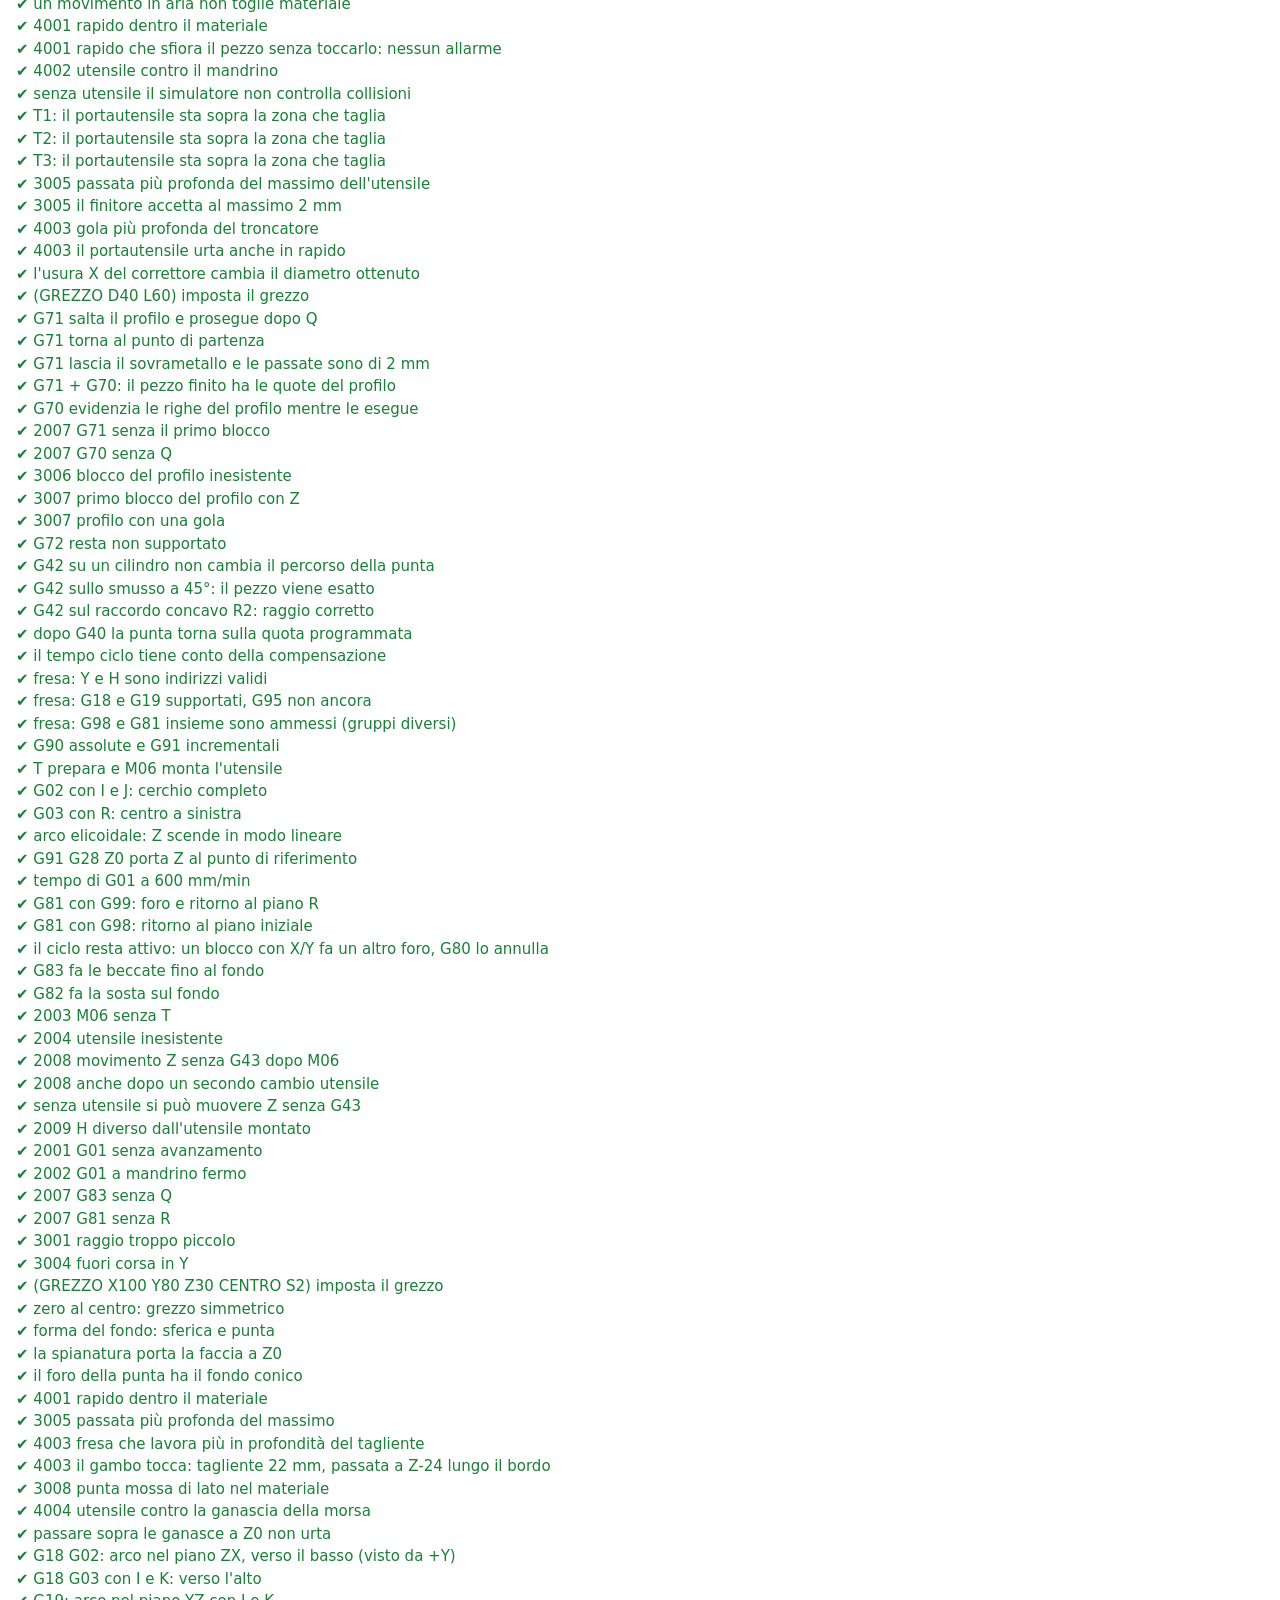
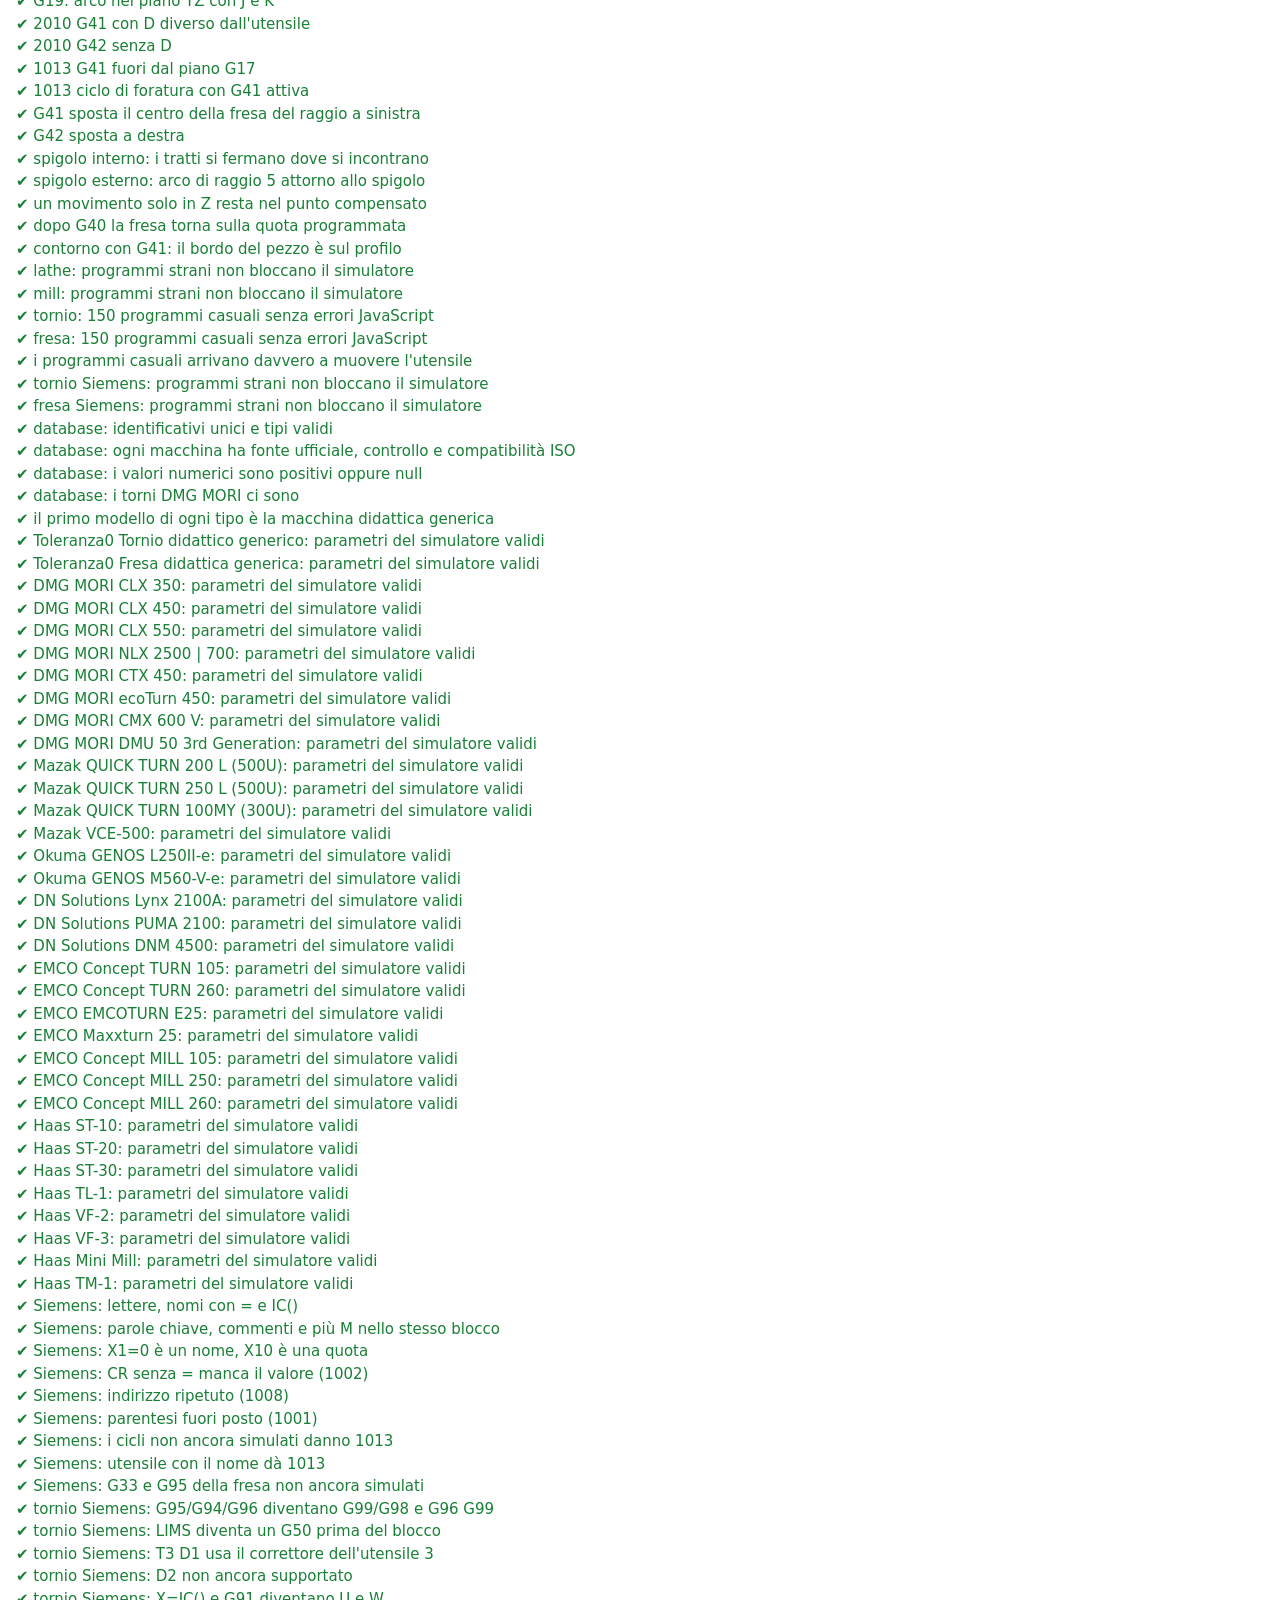
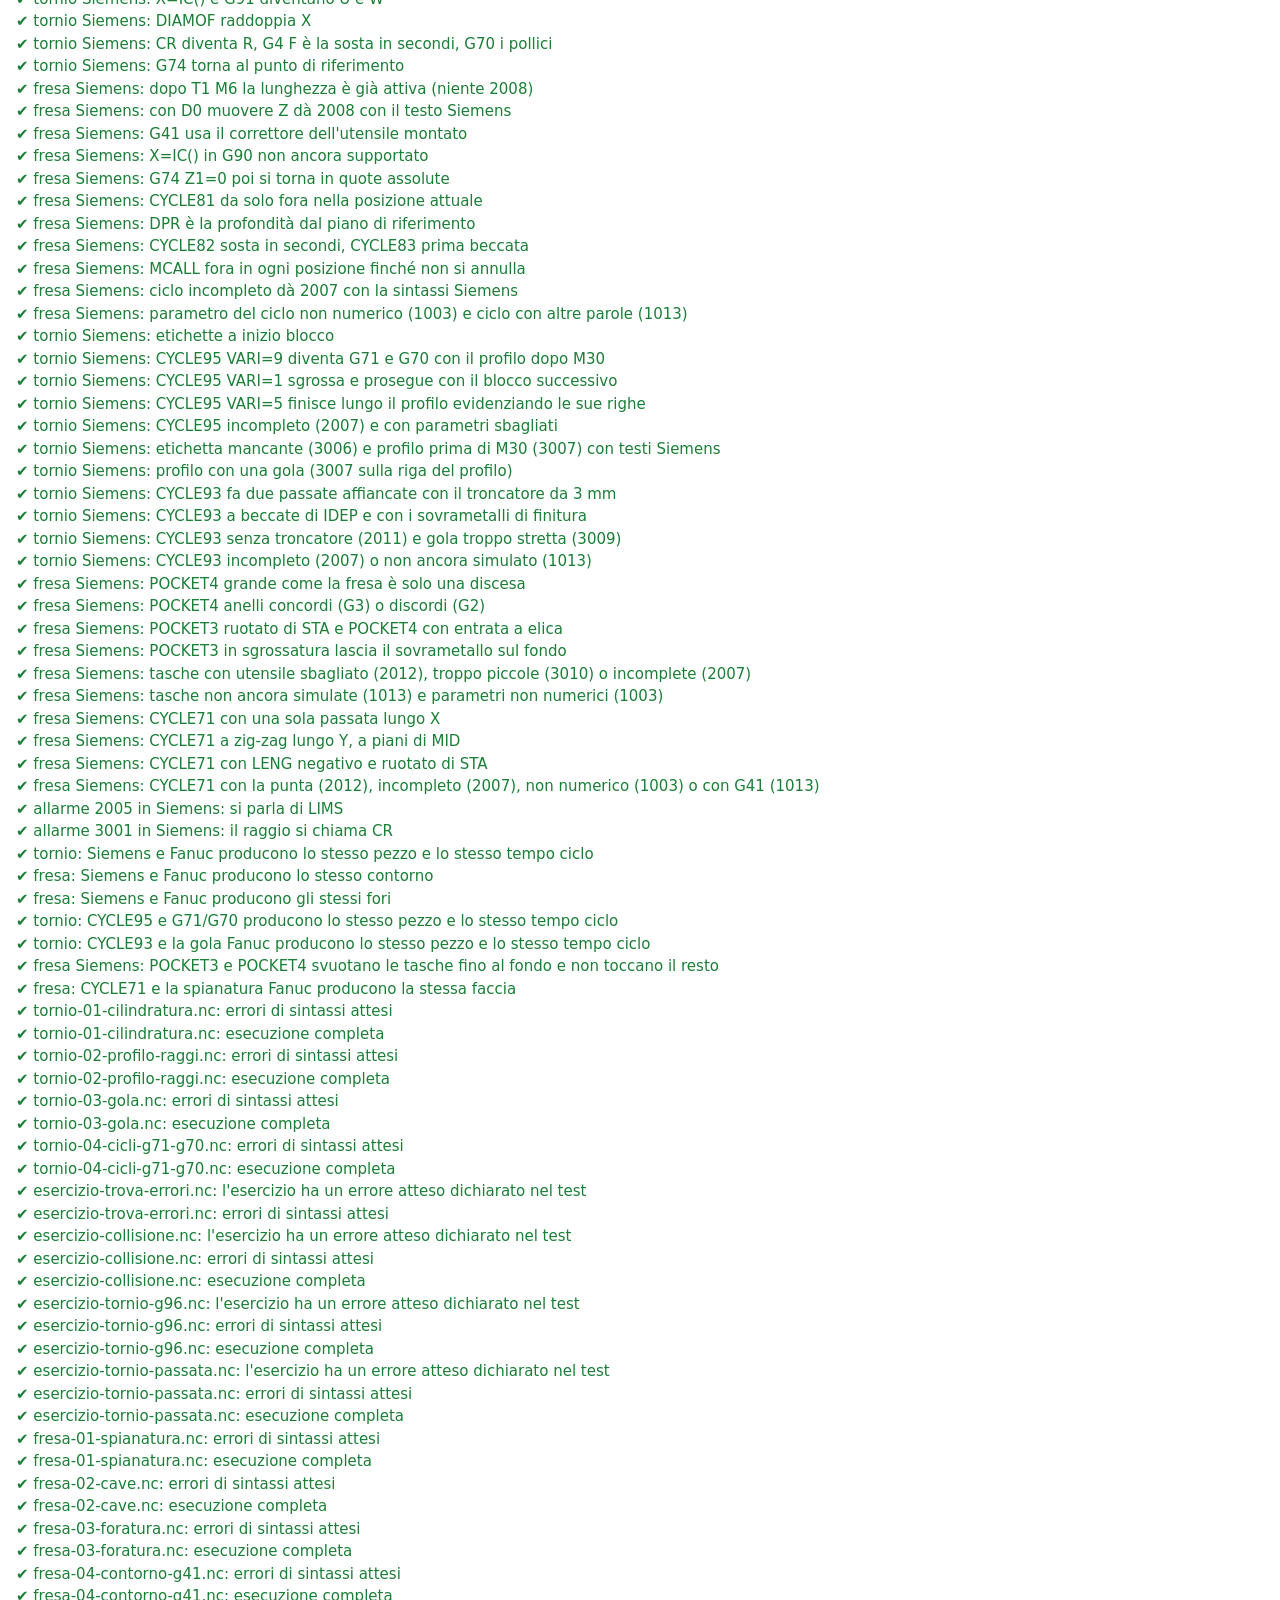
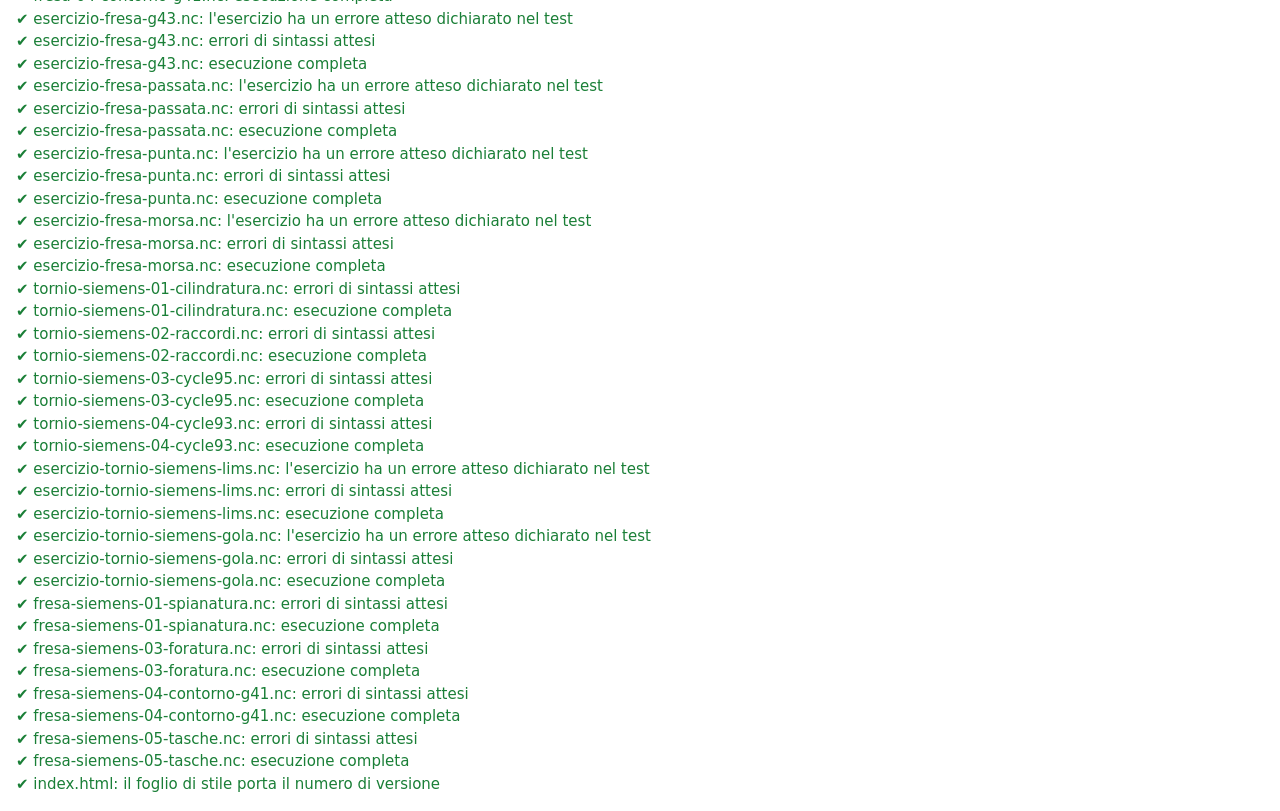
==== commit fb57f40d: "Richiama il foglio di stile con il numero di versione per evitare la cache dopo un rilascio, con un " ====
--- a/tests/index.html
+++ b/tests/index.html
@@ -25,6 +25,7 @@
     import './catalog.test.js';
     import './siemens.test.js';
     import { registerExampleTests } from './examples.test.js';
+    import { registerVersionTests } from './version.test.js';
 
     const list = await (await fetch('../examples/index.json')).json();
     const examples = await Promise.all(list.map(async ({ file, machine, dialect }) => ({
@@ -34,6 +35,7 @@
       text: await (await fetch(`../examples/${file}`)).text()
     })));
     registerExampleTests(examples);
+    registerVersionTests(await (await fetch('../index.html')).text());
     run(document.getElementById('results'));
   </script>
 </body>
